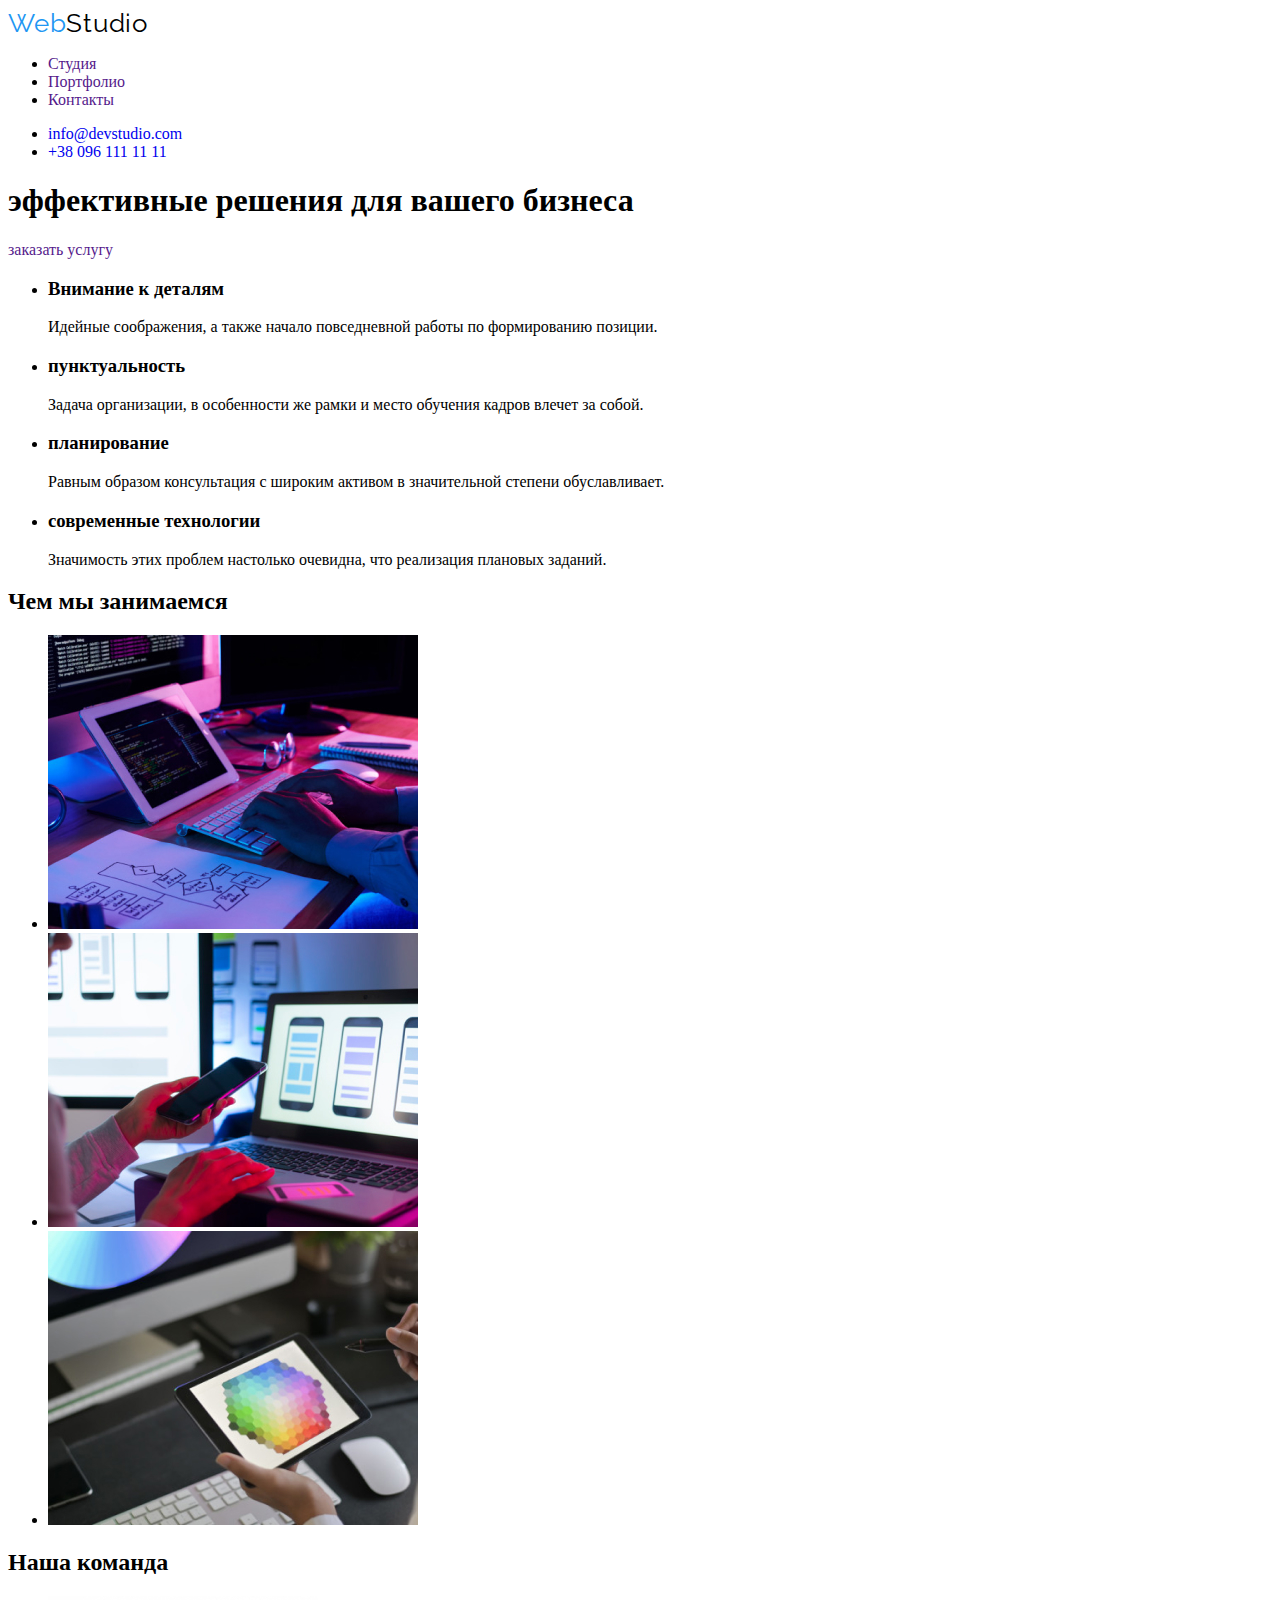
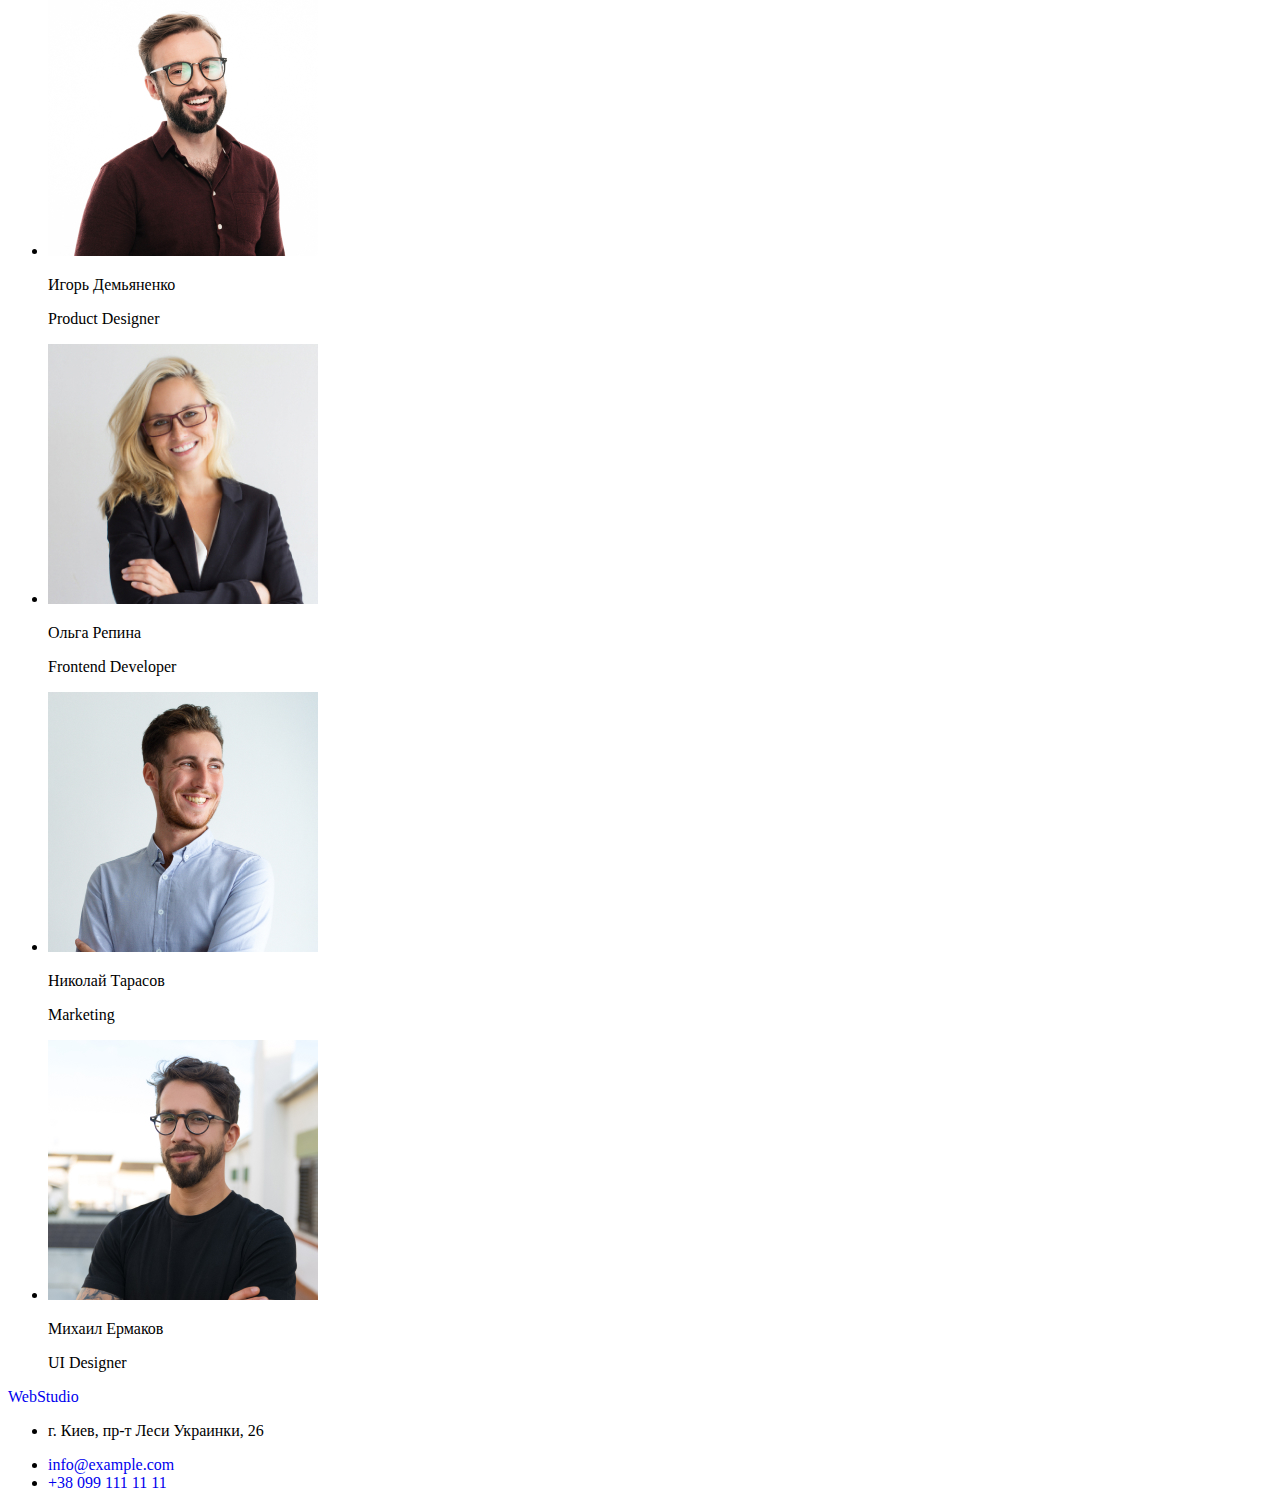
==== index.html @ dcfe7a62 "styles" ====
<!DOCTYPE html>
<html lang="ru">
<head>
    <meta charset="UTF-8">
    <meta name="viewport" content="width=device-width, initial-scale=1.0">
    <title>WebStudio</title>
    <!--подключение шрифтов-->
    <link href="https://fonts.googleapis.com/css2?family=Raleway:wght@400;500;700;900&display=swap"
     rel="stylesheet">
    <link rel="stylesheet" href="./css/styles.css" />
</head>
<body>
    <header>
        <nav>
            <a class="logo" href="/"><span class="logo-web">Web</span>Studio</a>
            <ul class="navigacion">
                <li>
                    <a href="">Студия</a>
                </li>
                <li>
                    <a href="">Портфолио</a>
                </li>
                <li>
                    <a href="">Контакты</a>
                </li>
            </ul>
            <ul class="contacts">
                <li>
                    <a href="mailto:info@devstudio.com">info@devstudio.com </a>
                </li>
                <li>
                    <a href="tel:+380961111111">+38 096 111 11 11</a>
                </li>
            </ul>
        </nav>
    </header>
    <main>
    <section>
        <h1>эффективные решения для вашего бизнеса</h1>
        <a href="">заказать услугу</a>
    </section>
    <ul class="quality">
        <!--<h2>Наши качества</h2>-->
        <li>
            <h3 class="quality-title">Внимание к деталям</h3>
            <p class="quality-text">Идейные соображения, а также начало повседневной работы по формированию позиции.</p>
        </li>
        <li>
            <h3 class="quality-title">пунктуальность</h3>
            <p class="quality-text">Задача организации, в особенности же рамки и место обучения кадров влечет за собой.</p>
        </li>
        <li>
            <h3 class="quality-title">планирование</h3>
            <p class="quality-text">Равным образом консультация с широким активом в значительной степени обуславливает.</p>
        </li>
        <li>
            <h3 class="quality-title">современные технологии</h3>
            <p class="quality-text">Значимость этих проблем настолько очевидна, что реализация плановых заданий.</p>
        </li>
    </ul>    
        <section class="work">
            <h2 class="work-title">Чем мы занимаемся</h2>
            <ul>
                <li>
                    <a href="">
                    <img src="./images/box1.jpg" alt="" width="370">
                    </a>
                </li>
                <li>
                    <a href="">
                    <img src="./images/box 2.jpg" alt="" width="370">
                    </a>
                </li>
                <li>
                    <a href="">
                    <img src="./images/box 3.jpg" alt="" width="370">
                    </a>
                </li>
            </ul>
        </section>
        <section>
            <h2 class="team-title">Наша команда</h2>
            <ul class="team">
                <li>
                    <img src="./images/igor.jpg" alt="Игорь Демьяненко" width="270">
                    <p class="team-name">Игорь Демьяненко</p>
                    <p class="team-prof">Product Designer</p>
                </li>
            
                <li>
                    <img src="./images/olga.jpg" alt="Ольга Репина" width="270">
                    <p class="team-name">Ольга Репина</p>
                    <p class="team-prof">Frontend Developer</p>
                </li>
        
                <li>
                    <img src="./images/kola.jpg" alt="Николай Тарасов" width="270">
                    <p class="team-name">Николай Тарасов</p>
                    <p class="team-prof">Marketing</p>
                </li>
            
                <li>
                    <img src="./images/misha.jpg" alt="Михаил Ермаков" width="270">
                    <p class="team-name">Михаил Ермаков</p>
                    <p class="team-prof">UI Designer</p>
                </li>
            </ul>

        </section>
    </main>
        <footer>
            <a href="/">WebStudio</a>
            <ul>
                <li><p class="address"> г. Киев, пр-т Леси Украинки, 26 </p></li>
                <li><a class="address-tel" href="mailto:info@example.com">info@example.com </a></li>
                <li><a class="address-tel" href="tel:+380991111111">+38 099 111 11 11</a></li>
            </ul>
        </footer>
</body>
</html>
---- css/styles.css ----
.logo{
    font-family: Raleway;
    color: #000;
font-style: normal;
font-weight: 700px;
font-size: 26px;
line-height: 1.19;
letter-spacing: 0.03em;
}
.logo-web{
    color: #2196F3;

}
a{
    text-decoration: none;
}
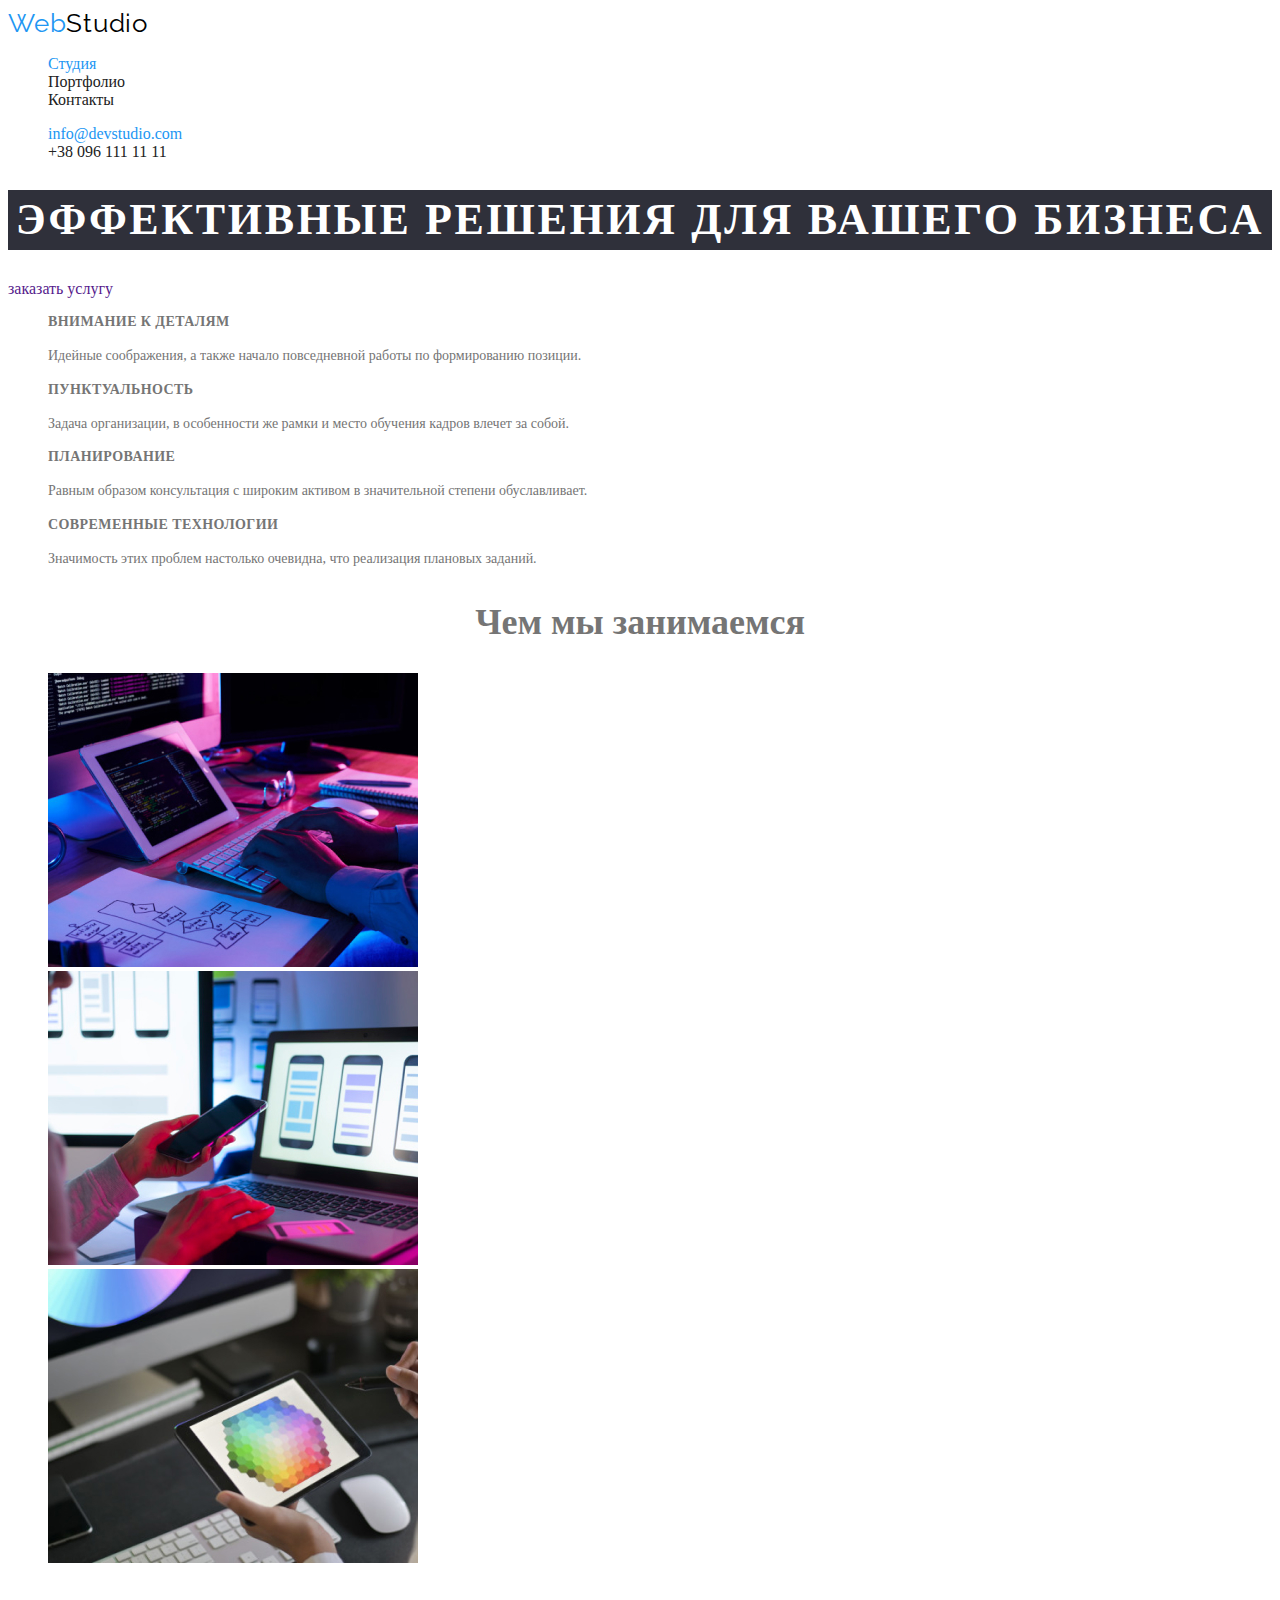
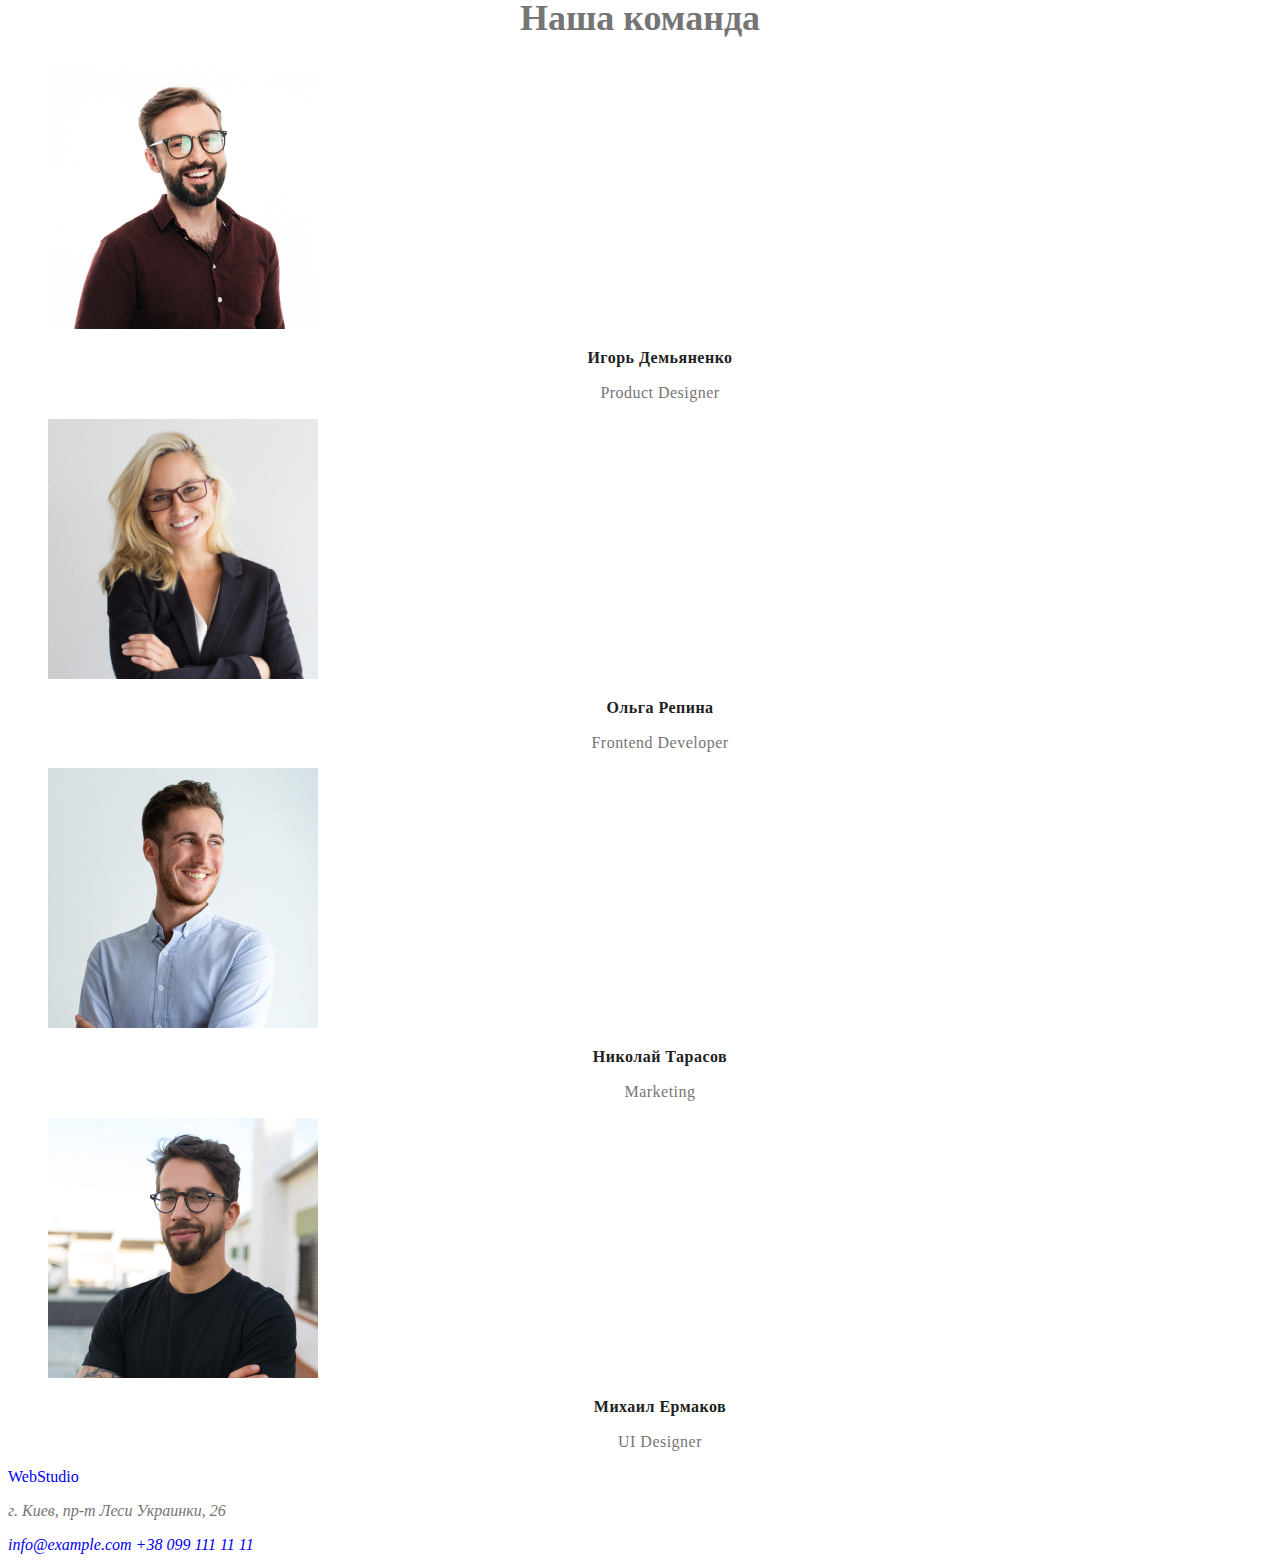
==== commit 306ec000: "color and styles" ====
--- a/index.html
+++ b/index.html
@@ -13,33 +13,24 @@
     <header>
         <nav>
             <a class="logo" href="/"><span class="logo-web">Web</span>Studio</a>
-            <ul class="navigacion">
-                <li>
-                    <a href="">Студия</a>
-                </li>
-                <li>
-                    <a href="">Портфолио</a>
-                </li>
-                <li>
-                    <a href="">Контакты</a>
-                </li>
-            </ul>
-            <ul class="contacts">
-                <li>
-                    <a href="mailto:info@devstudio.com">info@devstudio.com </a>
-                </li>
-                <li>
-                    <a href="tel:+380961111111">+38 096 111 11 11</a>
-                </li>
+            <ul class="navigacion list">
+                <li><a class="studio" href="">Студия</a></li>
+                <li><a class="link" href="">Портфолио</a></li>
+                <li><a class="link" href="">Контакты</a></li>
             </ul>
         </nav>
+            <ul class="contacts list">
+                <li><a class="mail" href="mailto:info@devstudio.com">info@devstudio.com </a></li>
+                <li><a class="telefon" href="tel:+380961111111">+38 096 111 11 11</a></li>
+            </ul>
     </header>
     <main>
-    <section>
-        <h1>эффективные решения для вашего бизнеса</h1>
+    <section class="hero">
+        <h1 class="hero-title">эффективные решения для вашего бизнеса</h1>
         <a href="">заказать услугу</a>
     </section>
-    <ul class="quality">
+    <section>
+    <ul class="quality list">
         <!--<h2>Наши качества</h2>-->
         <li>
             <h3 class="quality-title">Внимание к деталям</h3>
@@ -57,51 +48,40 @@
             <h3 class="quality-title">современные технологии</h3>
             <p class="quality-text">Значимость этих проблем настолько очевидна, что реализация плановых заданий.</p>
         </li>
-    </ul>    
-        <section class="work">
-            <h2 class="work-title">Чем мы занимаемся</h2>
-            <ul>
-                <li>
-                    <a href="">
-                    <img src="./images/box1.jpg" alt="" width="370">
-                    </a>
-                </li>
-                <li>
-                    <a href="">
-                    <img src="./images/box 2.jpg" alt="" width="370">
-                    </a>
-                </li>
-                <li>
-                    <a href="">
-                    <img src="./images/box 3.jpg" alt="" width="370">
-                    </a>
-                </li>
+    </ul>
+    </section>    
+        <section class="section">
+            <h2 class="section-title">Чем мы занимаемся</h2>
+            <ul class="list">
+                <li><img src="./images/box1.jpg" alt="" width="370"></li>
+                <li><img src="./images/box2.jpg" alt="" width="370"></li>
+                <li><img src="./images/box3.jpg" alt="" width="370"></li>
             </ul>
         </section>
-        <section>
-            <h2 class="team-title">Наша команда</h2>
-            <ul class="team">
+        <section class="section">
+            <h2 class="section-title">Наша команда</h2>
+            <ul class="team list">
                 <li>
                     <img src="./images/igor.jpg" alt="Игорь Демьяненко" width="270">
-                    <p class="team-name">Игорь Демьяненко</p>
+                    <h3 class="team-name">Игорь Демьяненко</h3>
                     <p class="team-prof">Product Designer</p>
                 </li>
             
                 <li>
                     <img src="./images/olga.jpg" alt="Ольга Репина" width="270">
-                    <p class="team-name">Ольга Репина</p>
+                    <h3 class="team-name">Ольга Репина</h3>
                     <p class="team-prof">Frontend Developer</p>
                 </li>
         
                 <li>
                     <img src="./images/kola.jpg" alt="Николай Тарасов" width="270">
-                    <p class="team-name">Николай Тарасов</p>
+                    <h3 class="team-name">Николай Тарасов</h3>
                     <p class="team-prof">Marketing</p>
                 </li>
             
                 <li>
                     <img src="./images/misha.jpg" alt="Михаил Ермаков" width="270">
-                    <p class="team-name">Михаил Ермаков</p>
+                    <h3 class="team-name">Михаил Ермаков</h3>
                     <p class="team-prof">UI Designer</p>
                 </li>
             </ul>
@@ -110,11 +90,11 @@
     </main>
         <footer>
             <a href="/">WebStudio</a>
-            <ul>
-                <li><p class="address"> г. Киев, пр-т Леси Украинки, 26 </p></li>
-                <li><a class="address-tel" href="mailto:info@example.com">info@example.com </a></li>
-                <li><a class="address-tel" href="tel:+380991111111">+38 099 111 11 11</a></li>
-            </ul>
+            <address>
+                <p class="address"> г. Киев, пр-т Леси Украинки, 26 </p>
+                <a class="address-tel" href="mailto:info@example.com">info@example.com </a>
+                <a class="address-tel" href="tel:+380991111111">+38 099 111 11 11</a>
+            </address>
         </footer>
 </body>
 </html>--- a/css/styles.css
+++ b/css/styles.css
@@ -1,3 +1,8 @@
+body{
+    background-color:#FFFFFF;
+    color: #757575;
+     
+}
 .logo{
     font-family: Raleway;
     color: #000;
@@ -14,3 +19,95 @@
 a{
     text-decoration: none;
 }
+.list{
+    list-style: none;
+}
+
+.navigacion .studio{
+    color: #2196F3;
+}
+.navigacion .link{
+    color: #212121;
+
+}
+.navigacion .studio:hover,
+.navigacion .studio:focus{
+    color: rgb(0,0,238);
+}
+.navigacion .link:hover,
+.navigacion .link:focus{
+    color: rgb(0,0,238);
+}
+.contacts .mail{
+    color: #2196F3;
+}
+.contacts .telefon{
+    color: #212121;
+}
+.hero .hero-title{
+    font-family: Roboto;
+    font-style: normal;
+    font-weight: 900px;
+    font-size: 44px;
+    line-height: 1.36;    
+    text-align: center;
+    letter-spacing: 0.06em;
+    text-transform: uppercase;
+    color: #FFFFFF;
+    background-color:#2F303A ;
+} 
+
+
+.section-title{
+    font-family: Roboto;
+font-style: normal;
+font-weight: 700px;
+font-size: 36px;
+line-height: 1.17;
+text-align: center;
+}
+/* наши качества*/
+.quality .quality-title{
+    font-family: Roboto;
+font-style: normal;
+font-weight: 700px;
+font-size: 14px;
+line-height: 1.14;
+letter-spacing: 0.03em;
+text-transform: uppercase;
+}
+.quality .quality-text{
+    font-family: Roboto;
+font-style: normal;
+font-weight: 400px;
+font-size: 14px;
+line-height: 1.71;
+}
+.team .team-name{
+    font-family: Roboto;
+    color: #212121;
+font-style: normal;
+font-weight: 500px;
+font-size: 16px;
+line-height: 1.18;
+text-align: center;
+letter-spacing: 0.03em;
+}
+.team .team-prof{
+    font-family: Roboto;
+    color: #757575;
+font-style: normal;
+font-weight: 400px;
+font-size: 16px;
+line-height: 1.18;
+text-align: center;
+letter-spacing: 0.03em;
+}
+/*основной цвет #212121 */
+/*вторичный цвет #757575 */
+/*белый цвет #FFFFFF */
+/*цвет акцента #2196F3 */
+/*цвет адрес и телефон rgba(255,255,255,0.6) */
+/*цвет фона серый дополнительный #F5F4FA */
+/*цвет фона #FFFFFF */
+/* цвет фона вторичный #2F303A*/
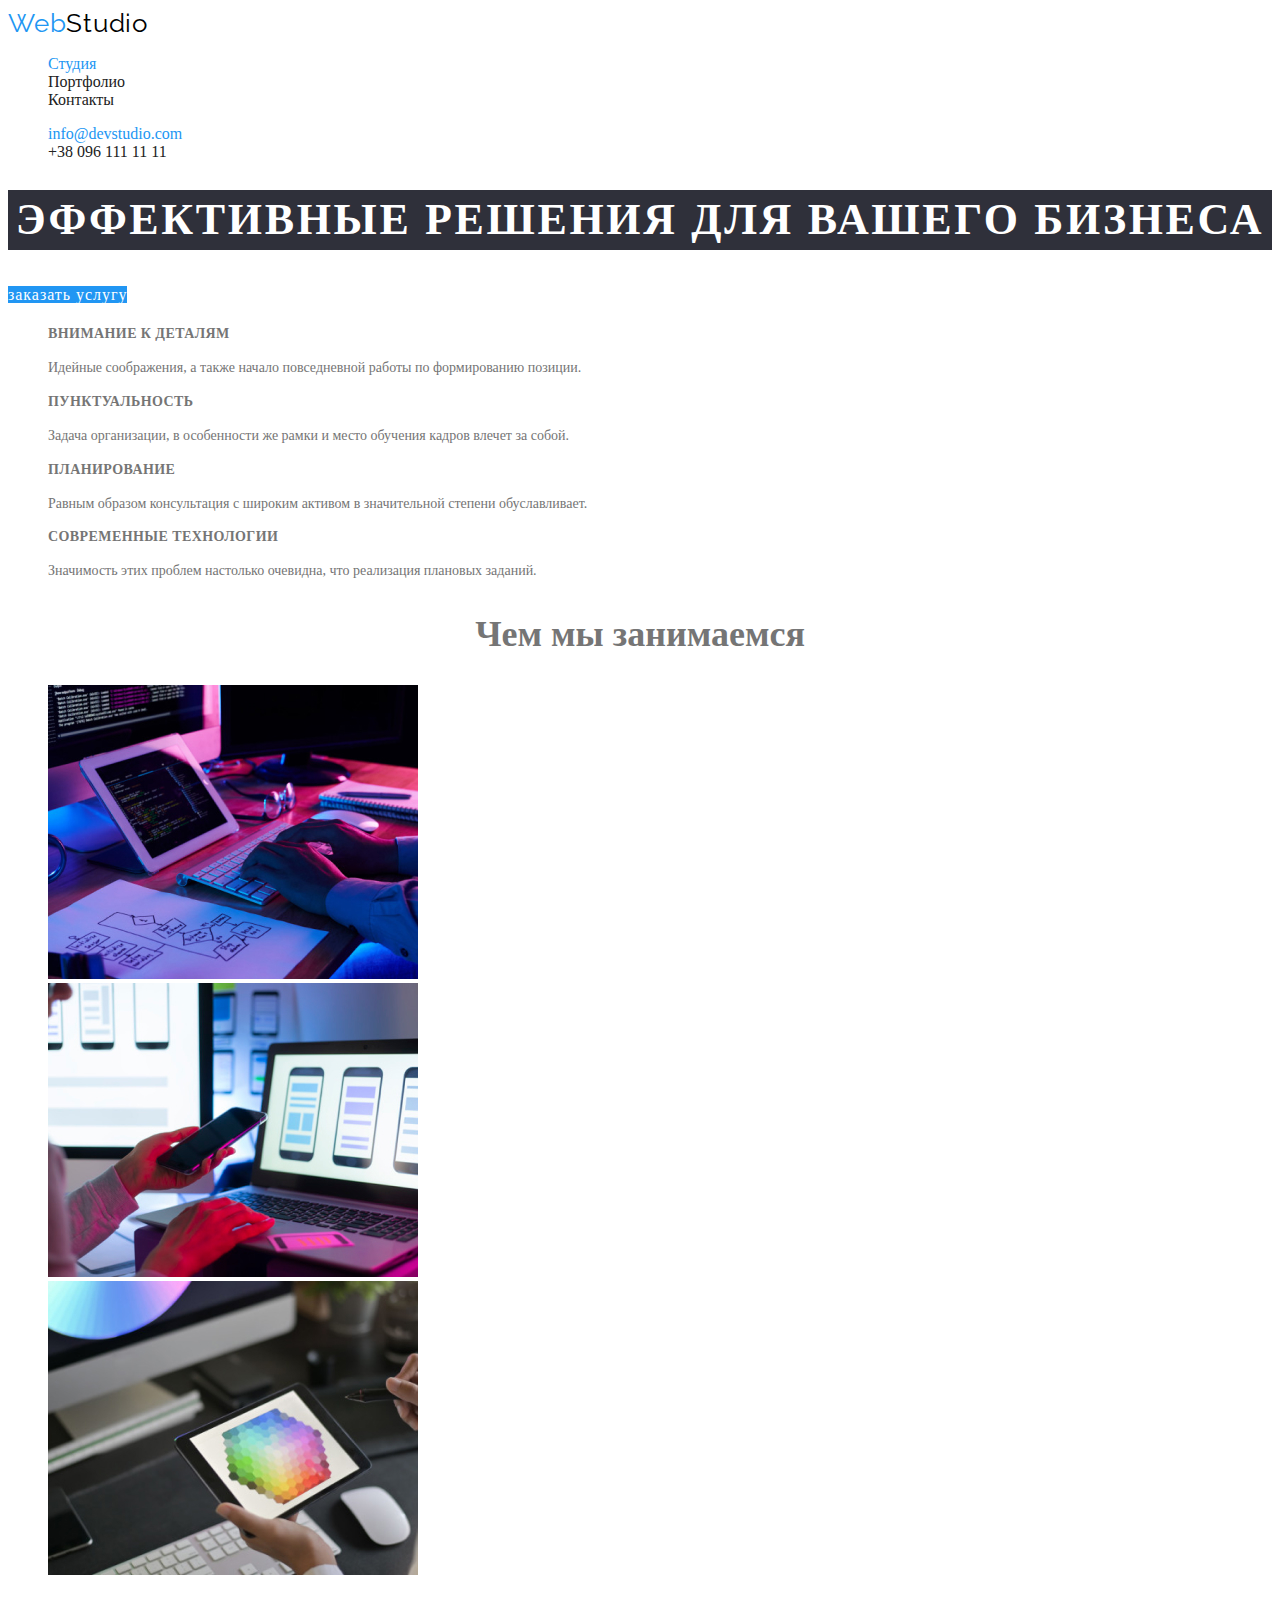
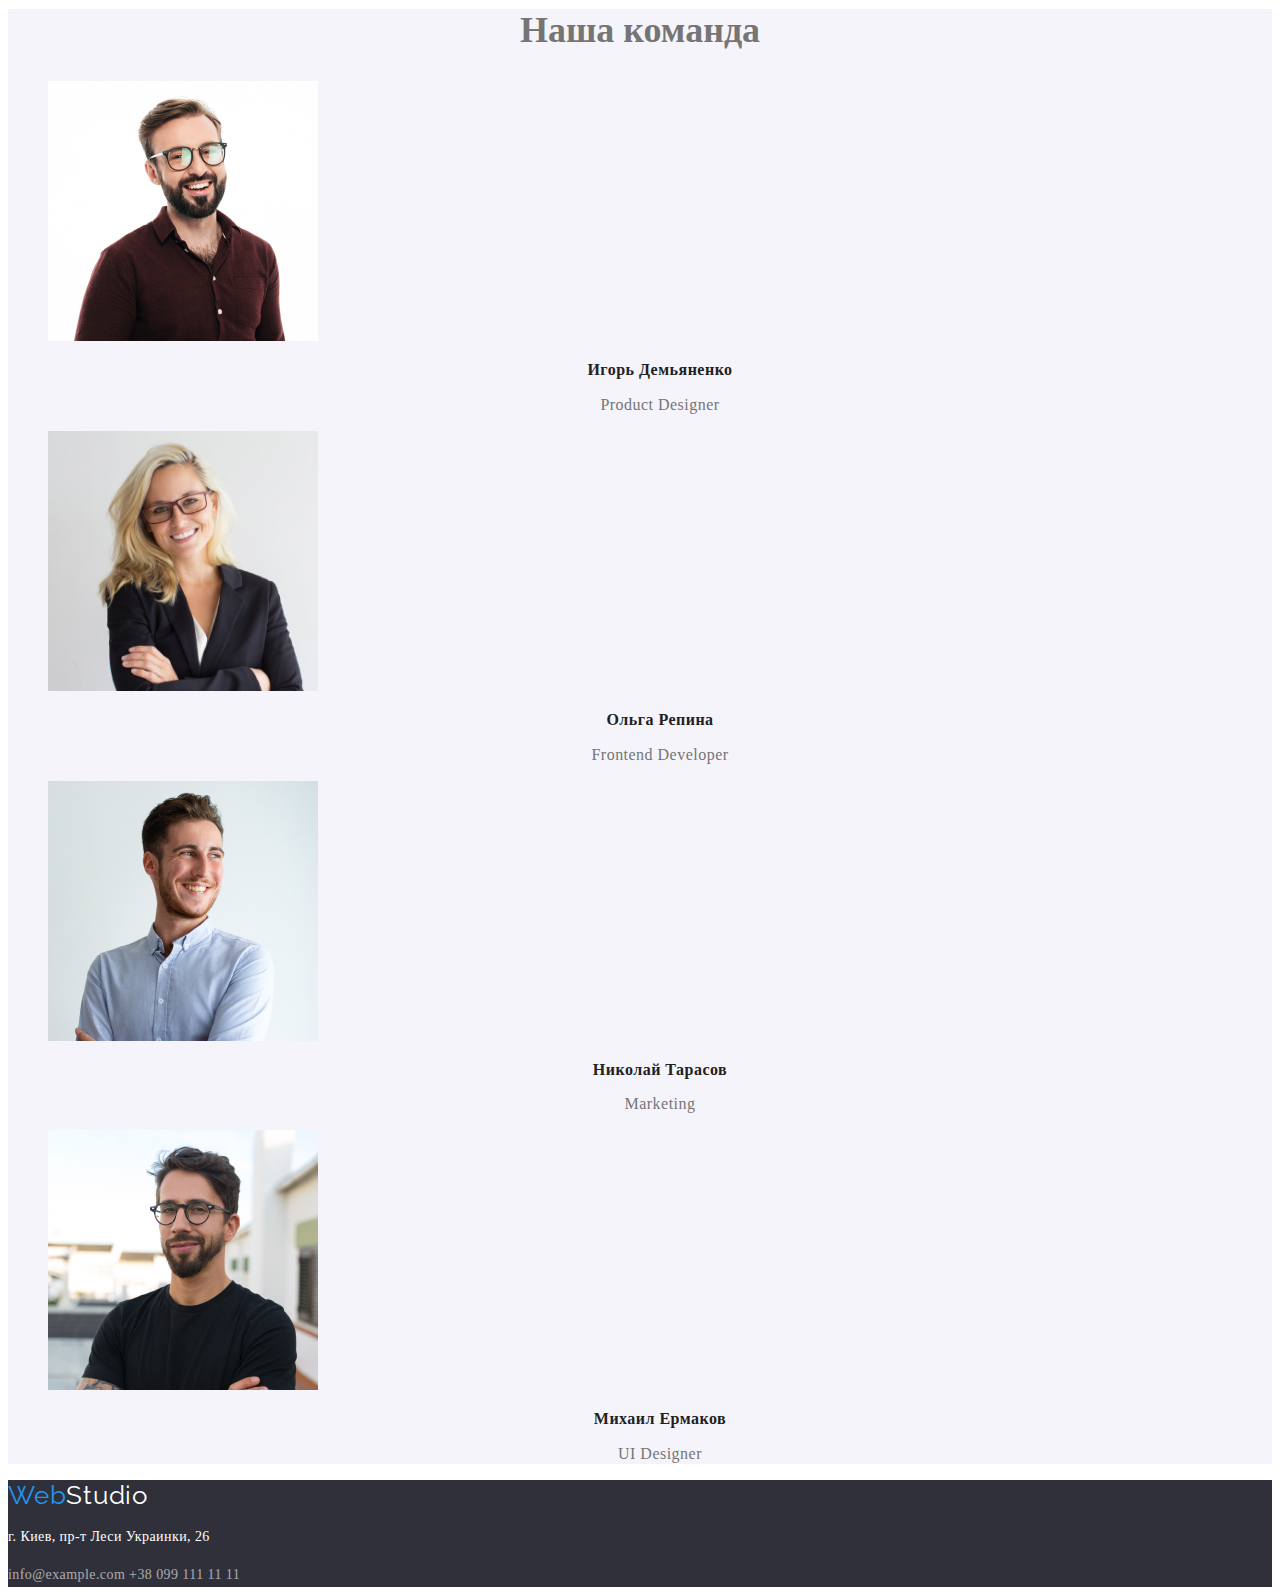
==== commit 264a6828: "подключение css стилей" ====
--- a/index.html
+++ b/index.html
@@ -10,16 +10,16 @@
     <link rel="stylesheet" href="./css/styles.css" />
 </head>
 <body>
-    <header>
+    <header class="header">
         <nav>
             <a class="logo" href="/"><span class="logo-web">Web</span>Studio</a>
-            <ul class="navigacion list">
+            <ul class="navigacion">
                 <li><a class="studio" href="">Студия</a></li>
                 <li><a class="link" href="">Портфолио</a></li>
                 <li><a class="link" href="">Контакты</a></li>
             </ul>
         </nav>
-            <ul class="contacts list">
+            <ul class="contacts">
                 <li><a class="mail" href="mailto:info@devstudio.com">info@devstudio.com </a></li>
                 <li><a class="telefon" href="tel:+380961111111">+38 096 111 11 11</a></li>
             </ul>
@@ -27,10 +27,10 @@
     <main>
     <section class="hero">
         <h1 class="hero-title">эффективные решения для вашего бизнеса</h1>
-        <a href="">заказать услугу</a>
+        <a class="hero-button" href="">заказать услугу</a>
     </section>
     <section>
-    <ul class="quality list">
+    <ul class="quality">
         <!--<h2>Наши качества</h2>-->
         <li>
             <h3 class="quality-title">Внимание к деталям</h3>
@@ -52,15 +52,15 @@
     </section>    
         <section class="section">
             <h2 class="section-title">Чем мы занимаемся</h2>
-            <ul class="list">
+            <ul>
                 <li><img src="./images/box1.jpg" alt="" width="370"></li>
                 <li><img src="./images/box2.jpg" alt="" width="370"></li>
                 <li><img src="./images/box3.jpg" alt="" width="370"></li>
             </ul>
         </section>
-        <section class="section">
+        <section class="section-team">
             <h2 class="section-title">Наша команда</h2>
-            <ul class="team list">
+            <ul class="team">
                 <li>
                     <img src="./images/igor.jpg" alt="Игорь Демьяненко" width="270">
                     <h3 class="team-name">Игорь Демьяненко</h3>
@@ -88,8 +88,8 @@
 
         </section>
     </main>
-        <footer>
-            <a href="/">WebStudio</a>
+        <footer class="footer">
+            <a class="logo-white" href="/"><span class="logo-web">Web</span>Studio</a>
             <address>
                 <p class="address"> г. Киев, пр-т Леси Украинки, 26 </p>
                 <a class="address-tel" href="mailto:info@example.com">info@example.com </a>
--- a/css/styles.css
+++ b/css/styles.css
@@ -12,6 +12,15 @@
 line-height: 1.19;
 letter-spacing: 0.03em;
 }
+.logo-white{
+    font-family: Raleway;
+    color: #FFFFFF;
+font-style: normal;
+font-weight: 700px;
+font-size: 26px;
+line-height: 1.19;
+letter-spacing: 0.03em;
+}
 .logo-web{
     color: #2196F3;
 
@@ -19,7 +28,7 @@
 a{
     text-decoration: none;
 }
-.list{
+ul{
     list-style: none;
 }
 
@@ -30,17 +39,17 @@
     color: #212121;
 
 }
-.navigacion .studio:hover,
-.navigacion .studio:focus{
-    color: rgb(0,0,238);
+.header a:hover,
+.header a:focus{
+    color: #CD5700;
 }
-.navigacion .link:hover,
+/*.navigacion .link:hover,
 .navigacion .link:focus{
     color: rgb(0,0,238);
-}
+}*/
 .contacts .mail{
     color: #2196F3;
-}
+} 
 .contacts .telefon{
     color: #212121;
 }
@@ -56,8 +65,21 @@
     color: #FFFFFF;
     background-color:#2F303A ;
 } 
-
-
+.hero-button{
+    font-family: Roboto;
+font-style: normal;
+font-weight: 700px;
+font-size: 16px;
+line-height: 1.88;
+align-items: center;
+text-align: center;
+letter-spacing: 0.06em;
+color: #FFFFFF;
+background-color: #2196F3;
+}
+.section-team{
+    background-color:#F5F4FA ;
+}
 .section-title{
     font-family: Roboto;
 font-style: normal;
@@ -103,6 +125,27 @@
 text-align: center;
 letter-spacing: 0.03em;
 }
+.footer{
+background-color:#2F303A ;
+}
+.footer .address{
+    font-family: Roboto;
+font-style: normal;
+font-weight: 400px;
+font-size: 14px;
+line-height: 1.71;
+letter-spacing: 0.03em;
+color: #FFFFFF;
+}
+.footer .address-tel{
+    font-family: Roboto;
+font-style: normal;
+font-weight: 400px;
+font-size: 14px;
+line-height: 1.71;
+letter-spacing: 0.03em;
+color: rgba(255, 255, 255, 0.6);
+}
 /*основной цвет #212121 */
 /*вторичный цвет #757575 */
 /*белый цвет #FFFFFF */
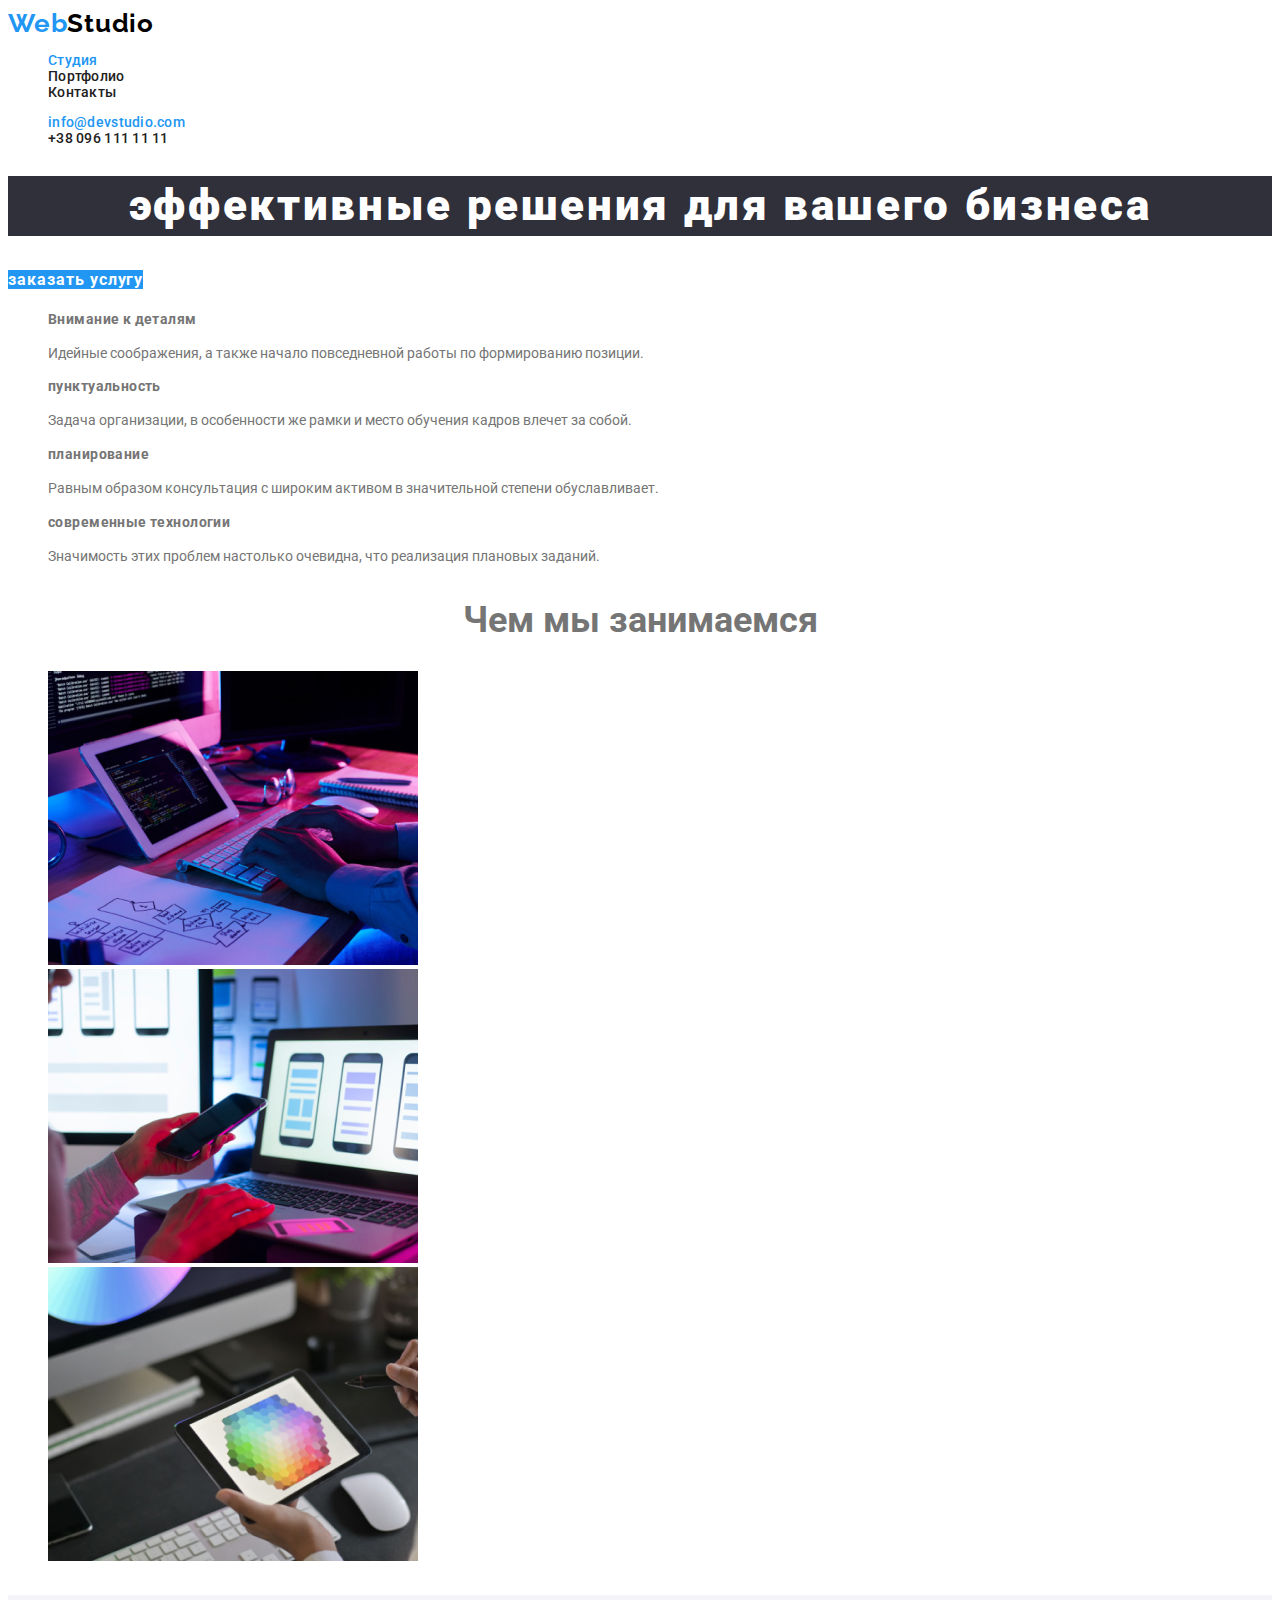
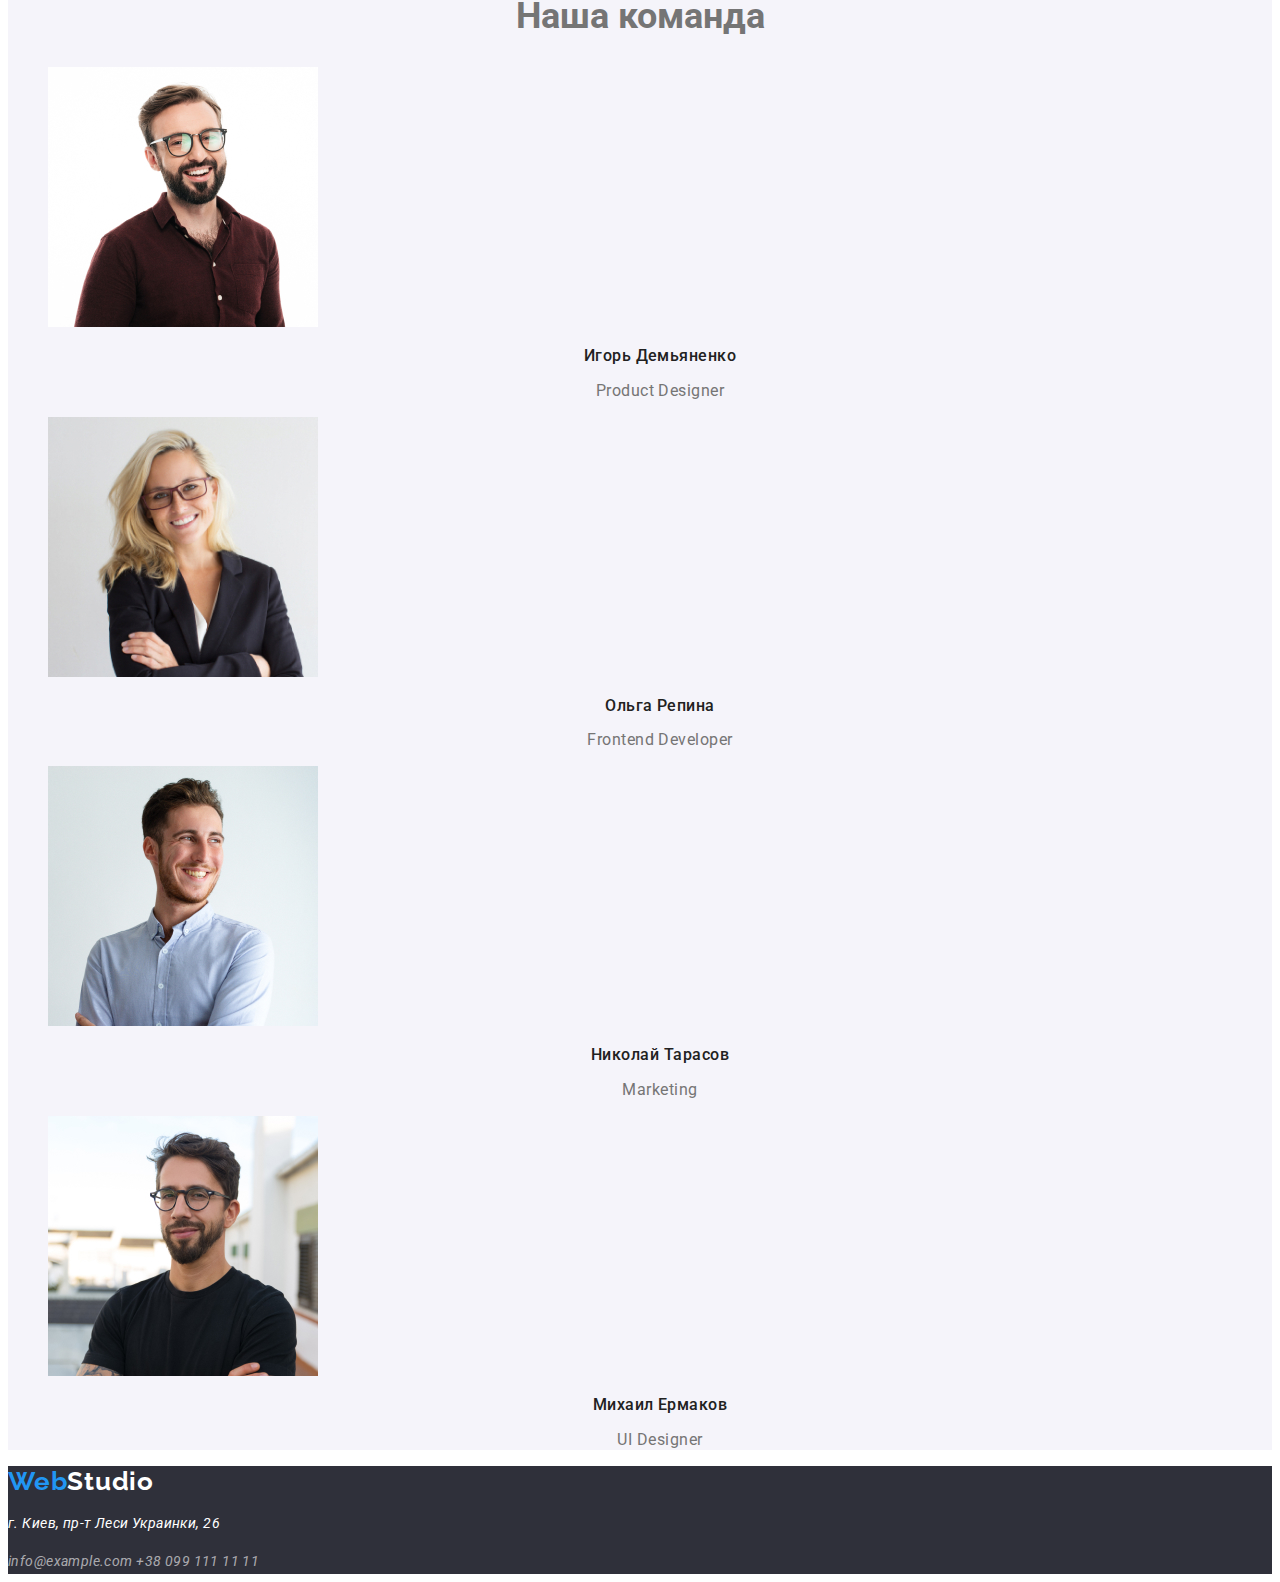
==== commit 3aba5d64: "portfolio" ====
--- a/index.html
+++ b/index.html
@@ -5,8 +5,8 @@
     <meta name="viewport" content="width=device-width, initial-scale=1.0">
     <title>WebStudio</title>
     <!--подключение шрифтов-->
-    <link href="https://fonts.googleapis.com/css2?family=Raleway:wght@400;500;700;900&display=swap"
-     rel="stylesheet">
+     <link rel="preconnect" href="https://fonts.gstatic.com">
+<link href="https://fonts.googleapis.com/css2?family=Raleway:wght@700&family=Roboto:wght@400;500;700;900&display=swap" rel="stylesheet">
     <link rel="stylesheet" href="./css/styles.css" />
 </head>
 <body>
@@ -15,7 +15,7 @@
             <a class="logo" href="/"><span class="logo-web">Web</span>Studio</a>
             <ul class="navigacion">
                 <li><a class="studio" href="">Студия</a></li>
-                <li><a class="link" href="">Портфолио</a></li>
+                <li><a class="link" href="./portfolio.html">Портфолио</a></li>
                 <li><a class="link" href="">Контакты</a></li>
             </ul>
         </nav>
--- a/css/styles.css
+++ b/css/styles.css
@@ -1,29 +1,21 @@
+:root {
+--secondary-color: #212121;
+--main-color: #757575;
+--additional-color: #FFFFFF;
+--accent-color: #2196F3;
+--logo-color: #000000;
+--contacts-color: rgba(255,255,255,0.6);
+--bgc-main: #FFFFFF;
+--bgc-secondary: #2F303A;
+--bgc-additional: #F5F4FA;
+
+
+}
 body{
-    background-color:#FFFFFF;
-    color: #757575;
-     
-}
-.logo{
-    font-family: Raleway;
-    color: #000;
-font-style: normal;
-font-weight: 700px;
-font-size: 26px;
-line-height: 1.19;
-letter-spacing: 0.03em;
-}
-.logo-white{
-    font-family: Raleway;
-    color: #FFFFFF;
-font-style: normal;
-font-weight: 700px;
-font-size: 26px;
-line-height: 1.19;
-letter-spacing: 0.03em;
-}
-.logo-web{
-    color: #2196F3;
-
+    background-color: var(--bgc-main);
+    color: var(--main-color);
+    font-family: Roboto, sans-serif; 
+    font-style: normal;   
 }
 a{
     text-decoration: none;
@@ -31,126 +23,142 @@
 ul{
     list-style: none;
 }
-
+.logo{
+    font-family: Raleway;
+    color: var(--logo-color);
+font-weight: 700;
+font-size: 26px;
+line-height: 1.19;
+letter-spacing: 0.03em;
+}
+.logo-white{
+    font-family: Raleway;
+    color: var(--additional-color);
+font-weight: 700;
+font-size: 26px;
+line-height: 1.19;
+letter-spacing: 0.03em;
+}
+.logo-web{
+    color: var(--accent-color);
+}
+.header {
+    font-weight: 500;
+    font-size: 14px;
+    line-height: 1.14;
+    letter-spacing: 0.02em; 
+}
 .navigacion .studio{
-    color: #2196F3;
+    color: var(--accent-color);
 }
 .navigacion .link{
-    color: #212121;
-
+    color: var(--secondary-color);
 }
 .header a:hover,
 .header a:focus{
     color: #CD5700;
 }
-/*.navigacion .link:hover,
-.navigacion .link:focus{
-    color: rgb(0,0,238);
-}*/
+
 .contacts .mail{
-    color: #2196F3;
+    color: var(--accent-color);
 } 
 .contacts .telefon{
-    color: #212121;
+    color: var(--secondary-color);
 }
 .hero .hero-title{
-    font-family: Roboto;
-    font-style: normal;
-    font-weight: 900px;
+    font-weight: 900;
     font-size: 44px;
     line-height: 1.36;    
     text-align: center;
     letter-spacing: 0.06em;
-    text-transform: uppercase;
-    color: #FFFFFF;
-    background-color:#2F303A ;
+    color: var(--additional-color);
+    background-color: var(--bgc-secondary) ;
 } 
 .hero-button{
-    font-family: Roboto;
-font-style: normal;
-font-weight: 700px;
+font-weight: 700;
 font-size: 16px;
 line-height: 1.88;
-align-items: center;
 text-align: center;
 letter-spacing: 0.06em;
-color: #FFFFFF;
-background-color: #2196F3;
+color: var(--additional-color);
+background-color: var(--accent-color);
 }
 .section-team{
-    background-color:#F5F4FA ;
+    background-color: var(--bgc-additional) ;
 }
 .section-title{
-    font-family: Roboto;
-font-style: normal;
-font-weight: 700px;
+font-weight: 700;
 font-size: 36px;
 line-height: 1.17;
 text-align: center;
 }
 /* наши качества*/
 .quality .quality-title{
-    font-family: Roboto;
-font-style: normal;
-font-weight: 700px;
+font-weight: 700;
 font-size: 14px;
 line-height: 1.14;
 letter-spacing: 0.03em;
-text-transform: uppercase;
 }
 .quality .quality-text{
-    font-family: Roboto;
-font-style: normal;
-font-weight: 400px;
+font-weight: 400;
 font-size: 14px;
 line-height: 1.71;
 }
 .team .team-name{
-    font-family: Roboto;
-    color: #212121;
-font-style: normal;
-font-weight: 500px;
+    color: var(--secondary-color);
+font-weight: 500;
 font-size: 16px;
 line-height: 1.18;
 text-align: center;
 letter-spacing: 0.03em;
 }
 .team .team-prof{
-    font-family: Roboto;
-    color: #757575;
-font-style: normal;
-font-weight: 400px;
+font-weight: 400;
 font-size: 16px;
 line-height: 1.18;
 text-align: center;
 letter-spacing: 0.03em;
 }
 .footer{
-background-color:#2F303A ;
-}
-.footer .address{
-    font-family: Roboto;
-font-style: normal;
-font-weight: 400px;
+background-color: var(--bgc-secondary) ;
+font-weight: 400;
 font-size: 14px;
 line-height: 1.71;
 letter-spacing: 0.03em;
-color: #FFFFFF;
+}
+.footer .address{
+color: var(--additional-color);
 }
 .footer .address-tel{
-    font-family: Roboto;
-font-style: normal;
-font-weight: 400px;
-font-size: 14px;
-line-height: 1.71;
+color: var(--contacts-color);
+}
+/*стили Портфолио*/
+.portfolio h2{
+font-weight: 700;
+font-size: 18px;
+line-height: 2;
+letter-spacing: 0.06em;
+color: var(--secondary-color);
+}
+.portfolio p{
+font-weight: 400;
+font-size: 16px;
+line-height: 1.88;
 letter-spacing: 0.03em;
-color: rgba(255, 255, 255, 0.6);
+color: var(--main-color);
+
 }
-/*основной цвет #212121 */
-/*вторичный цвет #757575 */
-/*белый цвет #FFFFFF */
-/*цвет акцента #2196F3 */
-/*цвет адрес и телефон rgba(255,255,255,0.6) */
-/*цвет фона серый дополнительный #F5F4FA */
-/*цвет фона #FFFFFF */
-/* цвет фона вторичный #2F303A*/
+.filter-button{
+    font-family: inherit;
+font-weight: 500;
+font-size: 16px;
+line-height: 1.62;
+text-align: center;
+letter-spacing: 0.03em;
+color: var(--secondary-color);
+}
+.filter .filter-button:hover,
+.filter .filter-button:focus{
+    color: #CD5700;
+}
+
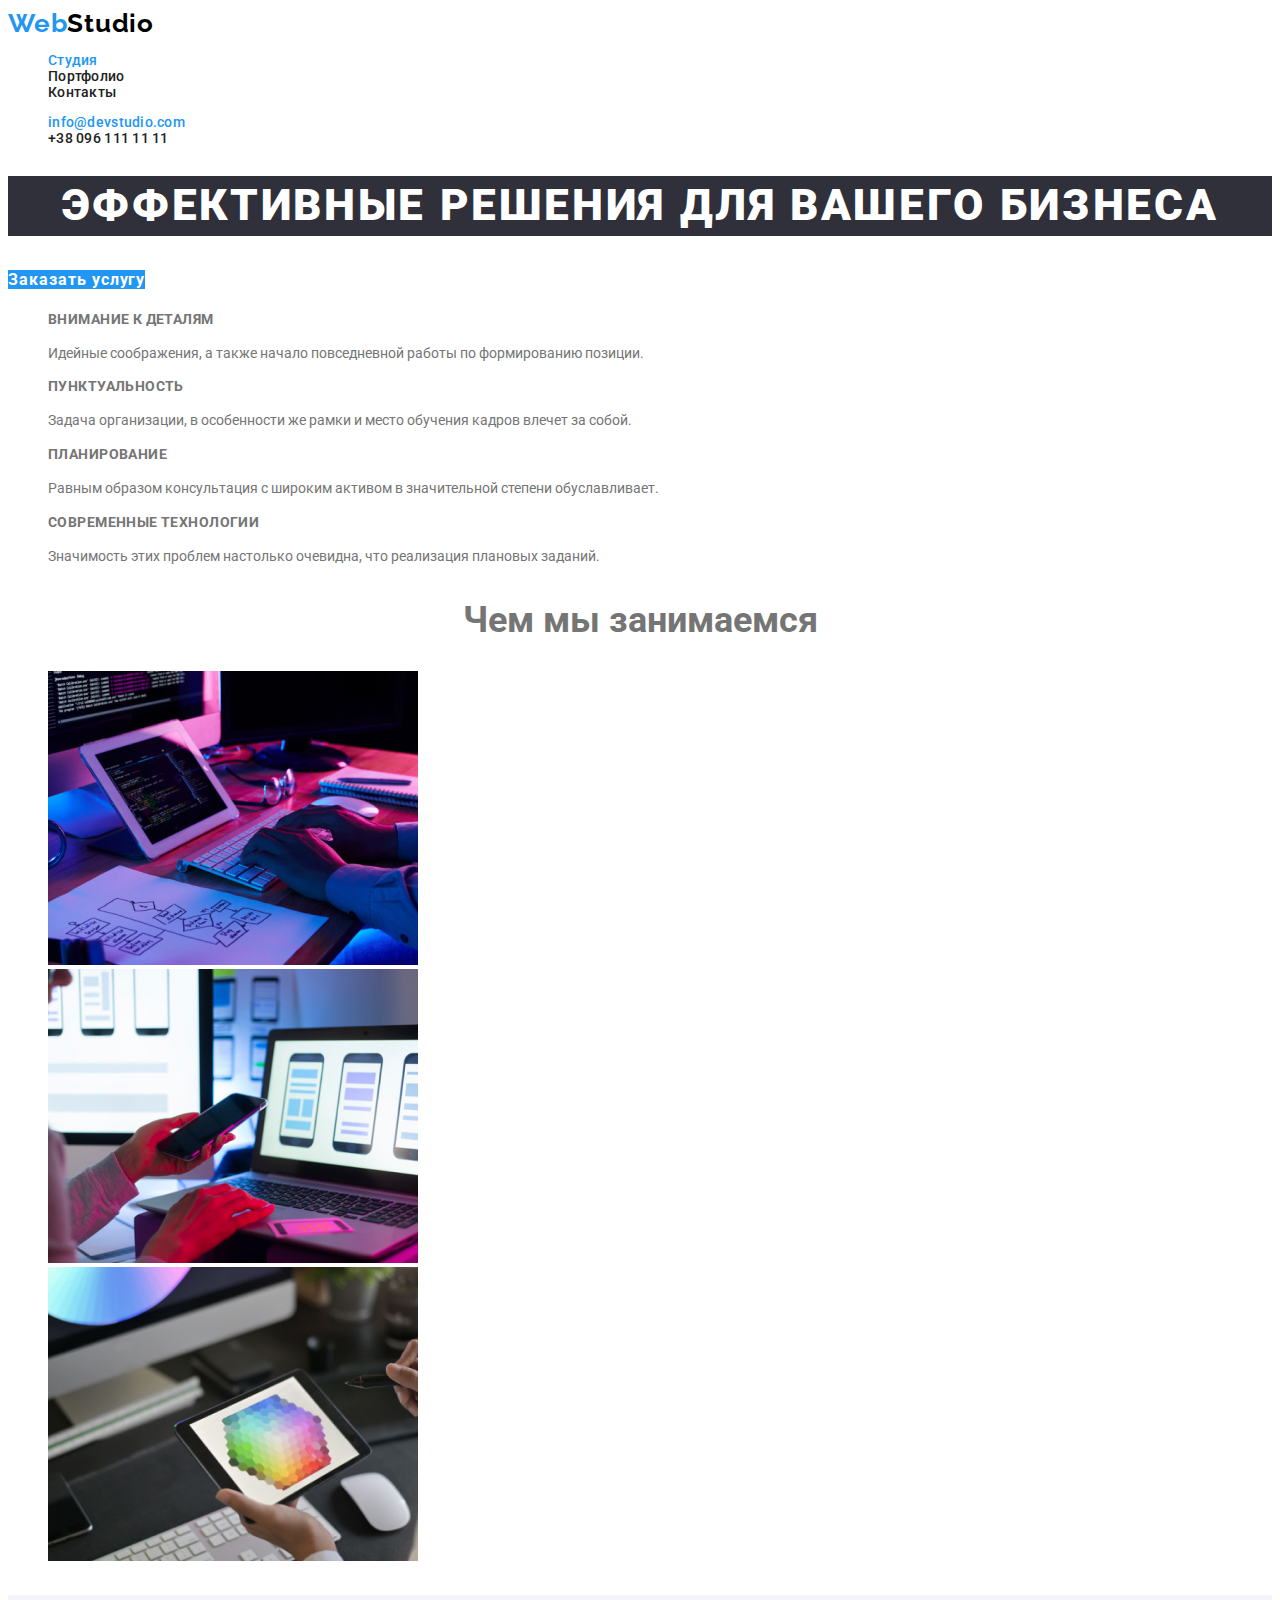
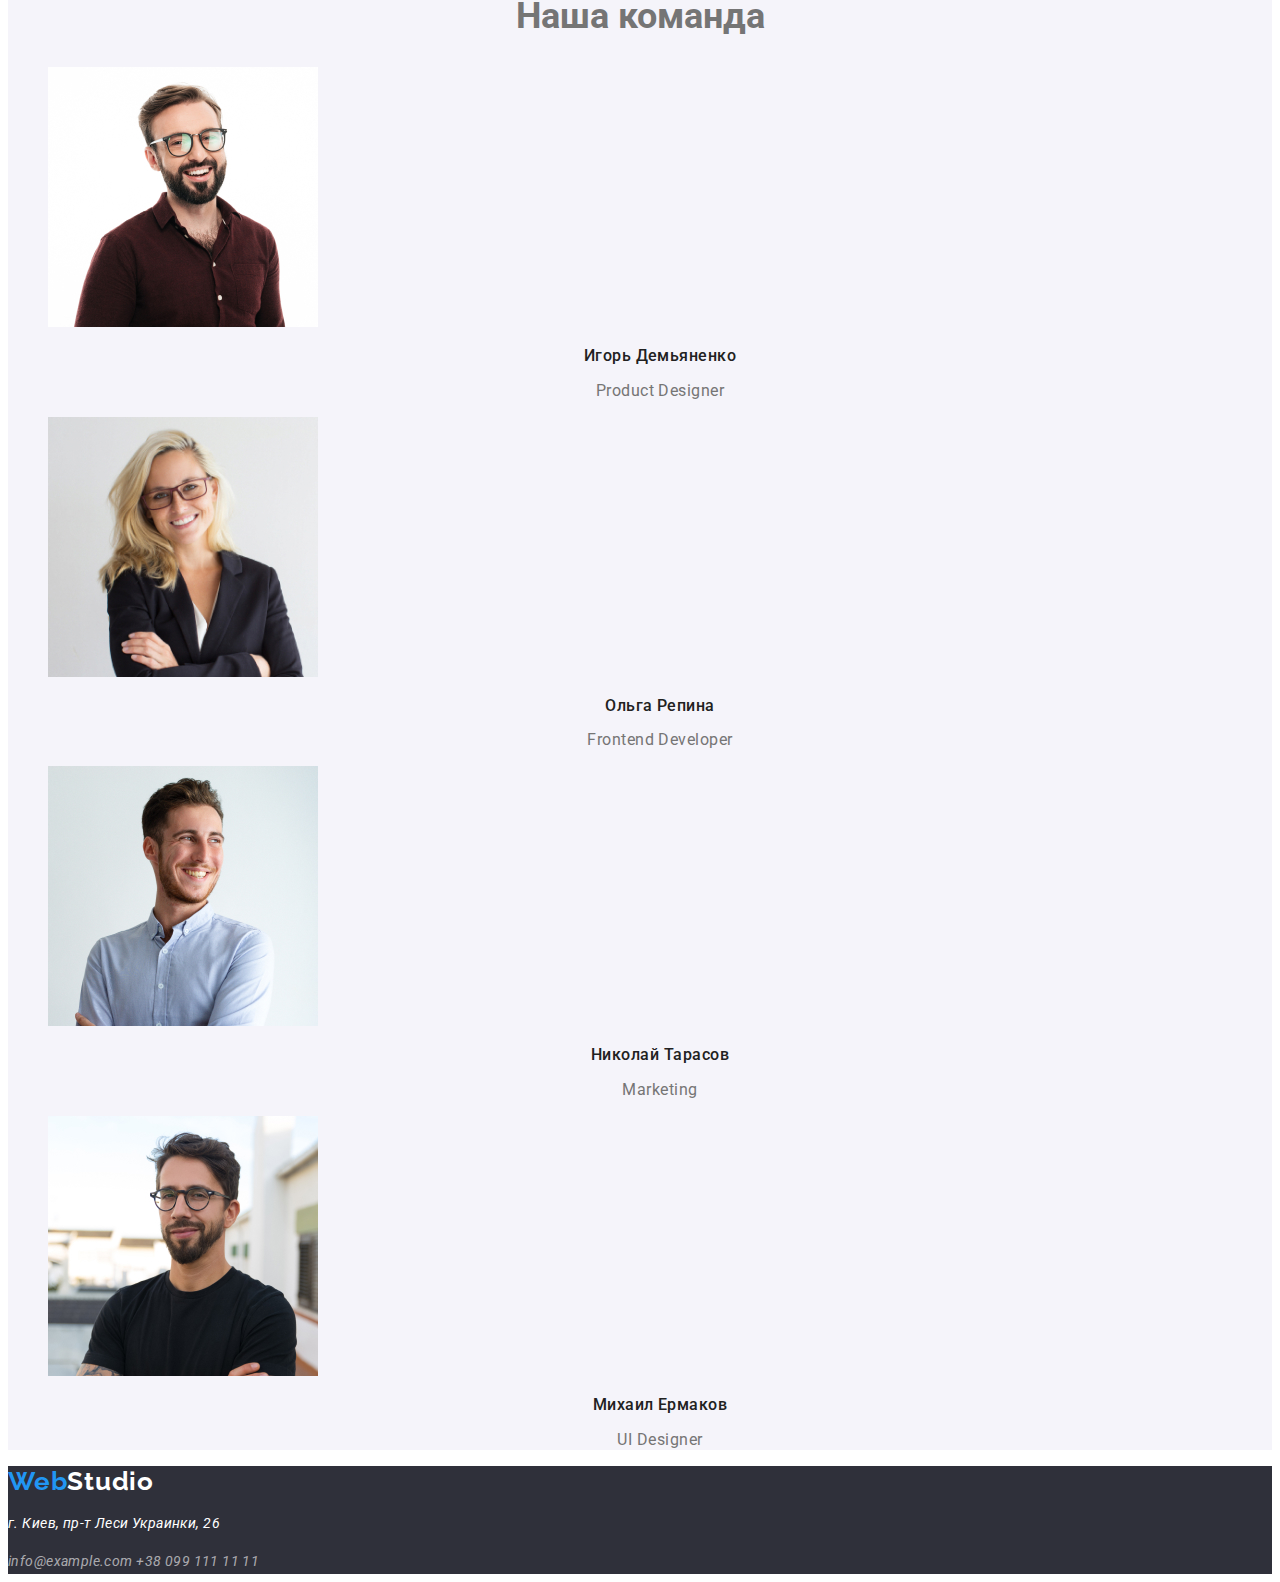
==== commit 420fdac8: "изменение шрифта и заглавной буквы" ====
--- a/index.html
+++ b/index.html
@@ -27,7 +27,7 @@
     <main>
     <section class="hero">
         <h1 class="hero-title">эффективные решения для вашего бизнеса</h1>
-        <a class="hero-button" href="">заказать услугу</a>
+        <a class="hero-button" href="">Заказать услугу</a>
     </section>
     <section>
     <ul class="quality">
--- a/css/styles.css
+++ b/css/styles.css
@@ -73,6 +73,7 @@
     letter-spacing: 0.06em;
     color: var(--additional-color);
     background-color: var(--bgc-secondary) ;
+    text-transform: uppercase;
 } 
 .hero-button{
 font-weight: 700;
@@ -98,6 +99,7 @@
 font-size: 14px;
 line-height: 1.14;
 letter-spacing: 0.03em;
+text-transform: uppercase;
 }
 .quality .quality-text{
 font-weight: 400;
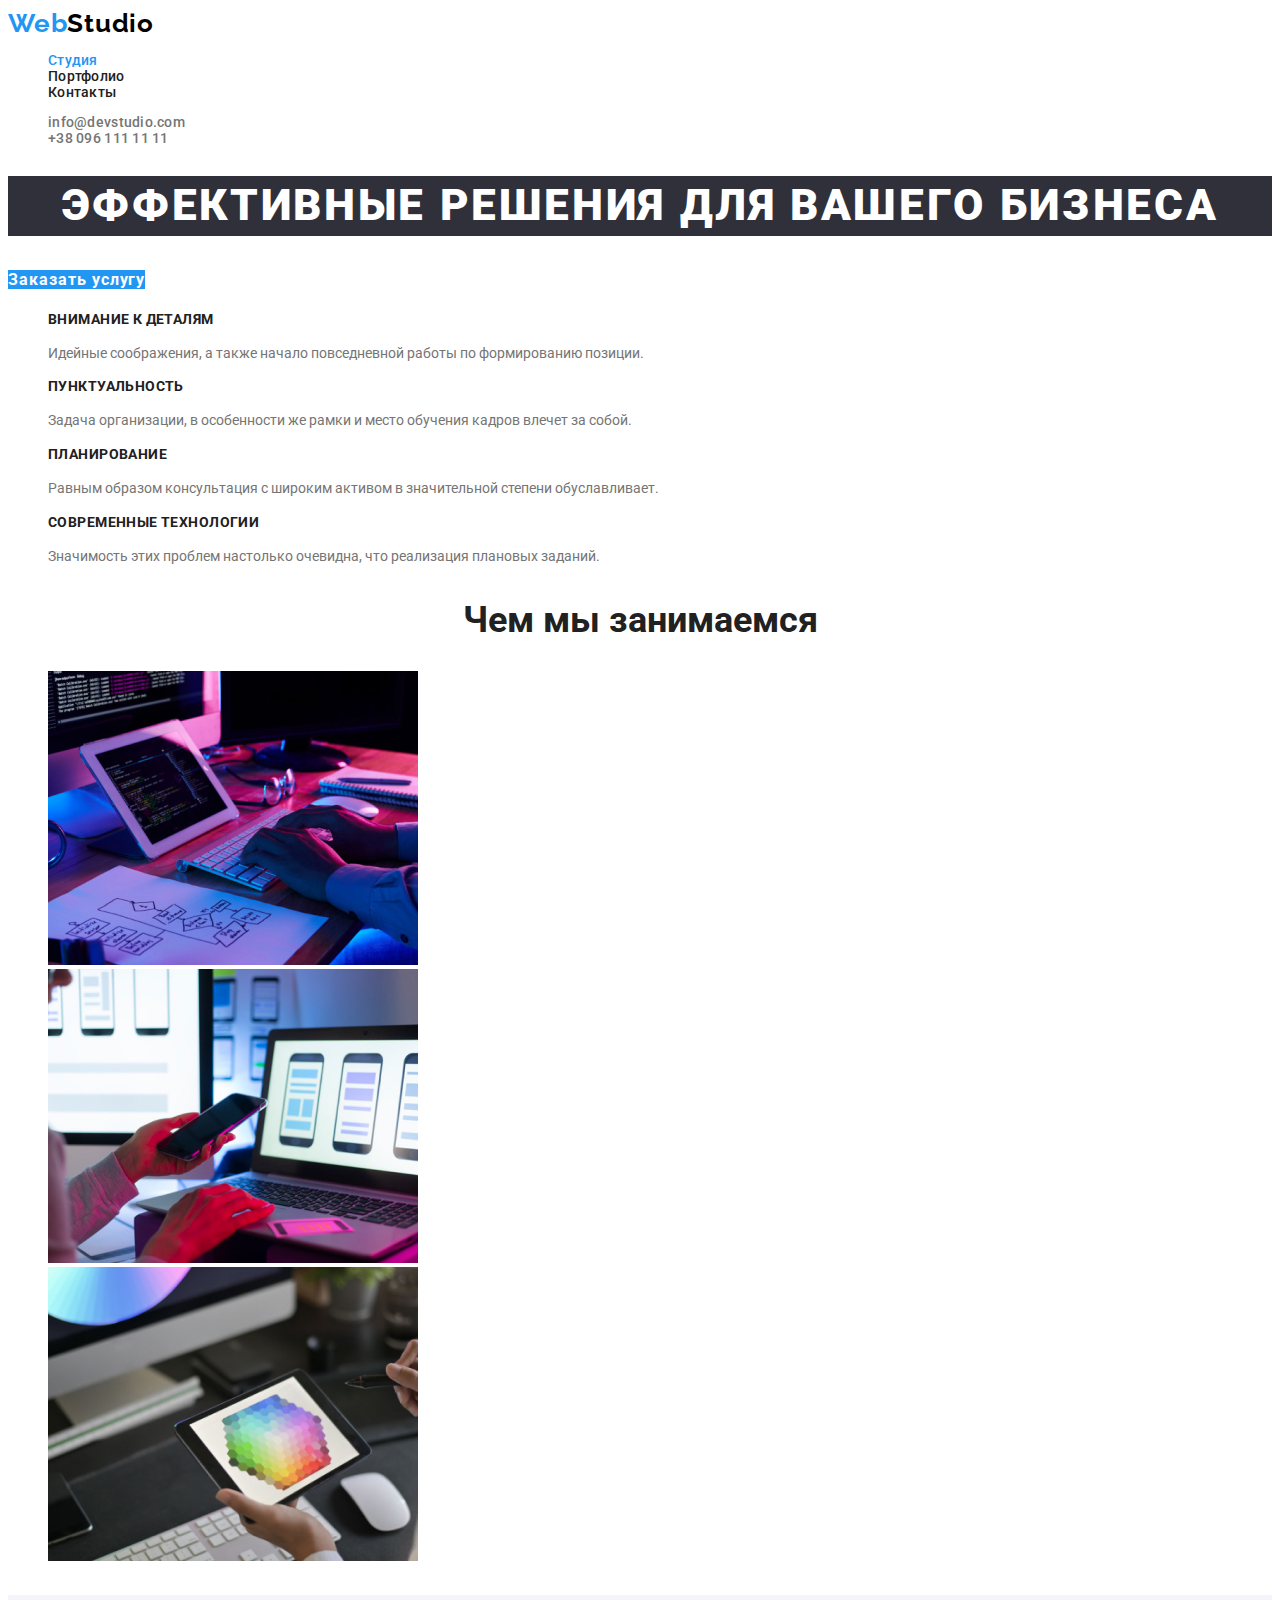
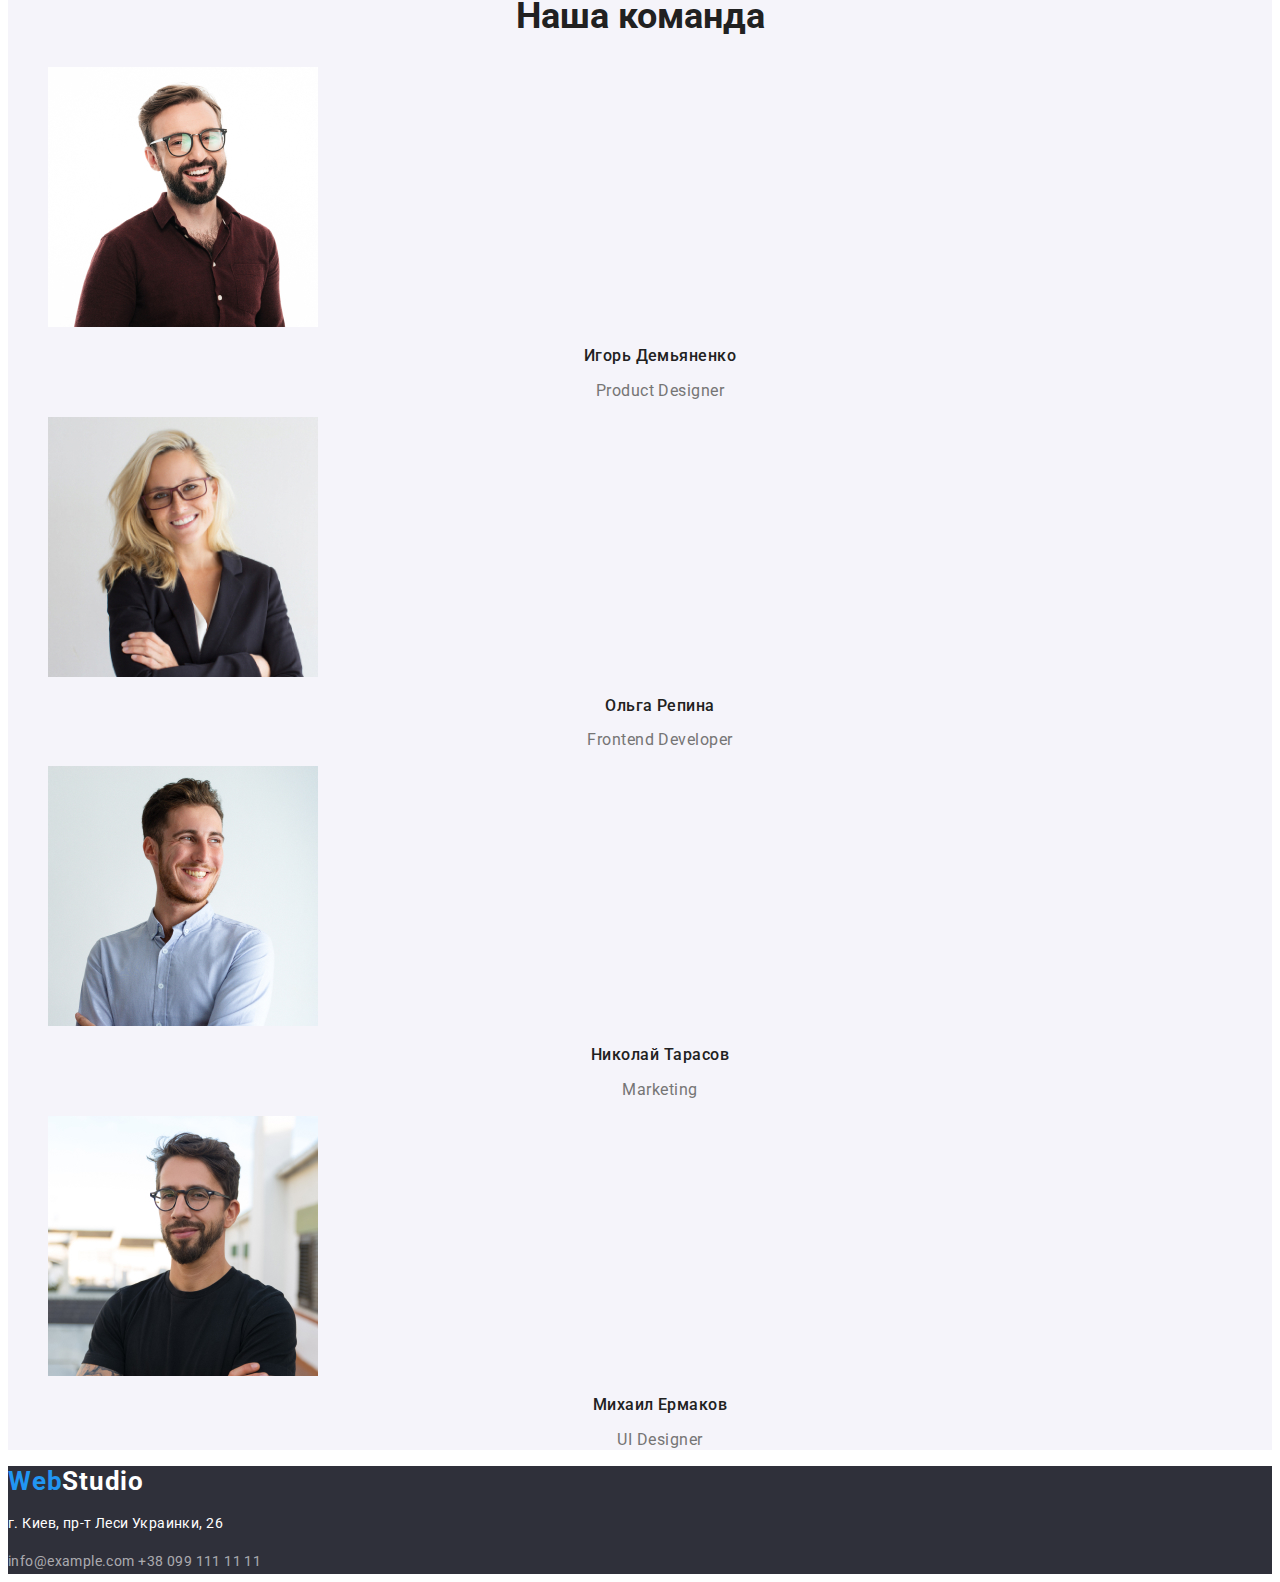
==== commit 8e07ea4f: "правки ДЗ 2" ====
--- a/index.html
+++ b/index.html
@@ -20,7 +20,7 @@
             </ul>
         </nav>
             <ul class="contacts">
-                <li><a class="mail" href="mailto:info@devstudio.com">info@devstudio.com </a></li>
+                <li><a class="telefon" href="mailto:info@devstudio.com">info@devstudio.com </a></li>
                 <li><a class="telefon" href="tel:+380961111111">+38 096 111 11 11</a></li>
             </ul>
     </header>
--- a/css/styles.css
+++ b/css/styles.css
@@ -24,7 +24,7 @@
     list-style: none;
 }
 .logo{
-    font-family: Raleway;
+    font-family: Raleway, sans-serif;
     color: var(--logo-color);
 font-weight: 700;
 font-size: 26px;
@@ -32,7 +32,6 @@
 letter-spacing: 0.03em;
 }
 .logo-white{
-    font-family: Raleway;
     color: var(--additional-color);
 font-weight: 700;
 font-size: 26px;
@@ -56,14 +55,11 @@
 }
 .header a:hover,
 .header a:focus{
-    color: #CD5700;
+    color: var(--accent-color);
 }
 
-.contacts .mail{
-    color: var(--accent-color);
-} 
 .contacts .telefon{
-    color: var(--secondary-color);
+    color: var(--main-color);
 }
 .hero .hero-title{
     font-weight: 900;
@@ -88,14 +84,16 @@
     background-color: var(--bgc-additional) ;
 }
 .section-title{
-font-weight: 700;
+color: var(--secondary-color);
+    font-weight: 700;
 font-size: 36px;
 line-height: 1.17;
 text-align: center;
 }
 /* наши качества*/
 .quality .quality-title{
-font-weight: 700;
+color: var(--secondary-color);
+    font-weight: 700;
 font-size: 14px;
 line-height: 1.14;
 letter-spacing: 0.03em;
@@ -130,9 +128,11 @@
 }
 .footer .address{
 color: var(--additional-color);
+font-style: normal;
 }
 .footer .address-tel{
 color: var(--contacts-color);
+font-style: normal;
 }
 /*стили Портфолио*/
 .portfolio h2{
@@ -151,16 +151,18 @@
 
 }
 .filter-button{
-    font-family: inherit;
 font-weight: 500;
 font-size: 16px;
 line-height: 1.62;
 text-align: center;
 letter-spacing: 0.03em;
 color: var(--secondary-color);
+font-family: Roboto, sans-serif; 
 }
 .filter .filter-button:hover,
 .filter .filter-button:focus{
-    color: #CD5700;
+    color: var(--additional-color);
+    background-color: var(--accent-color);
+
 }
 
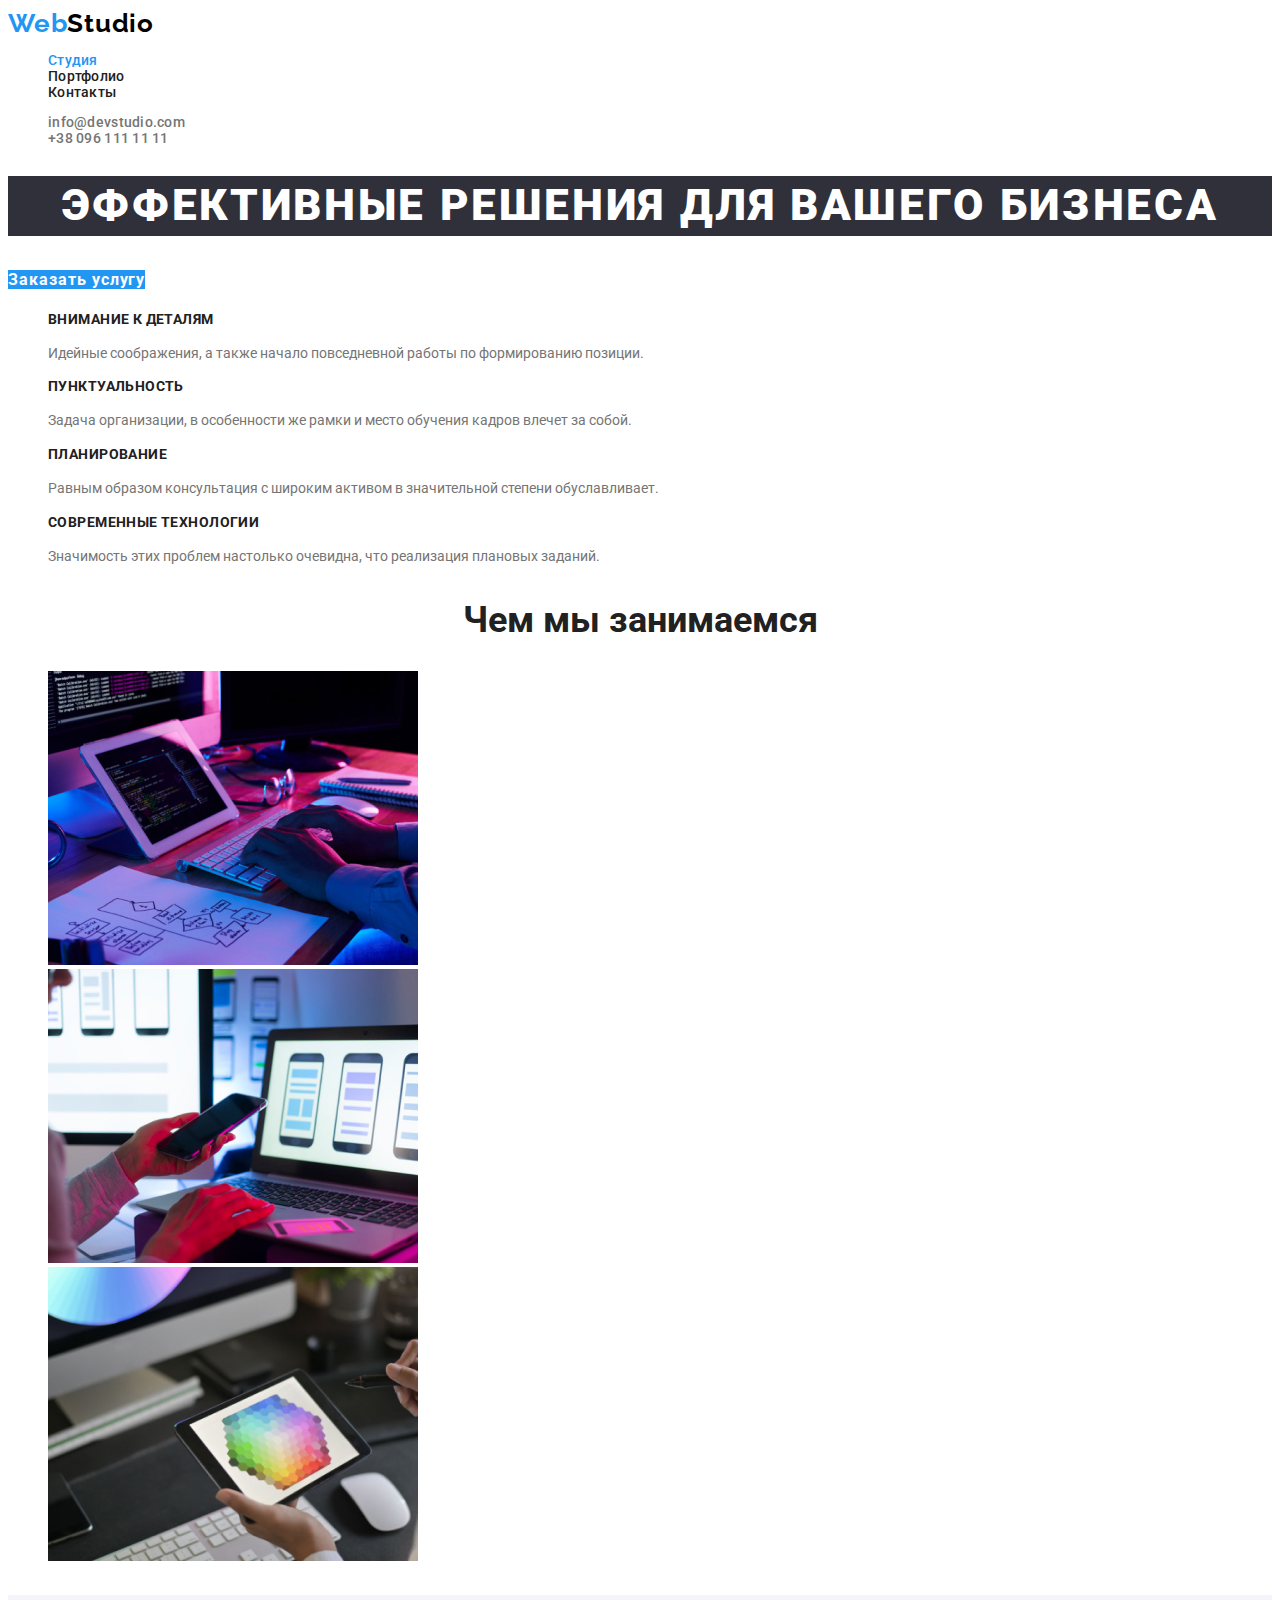
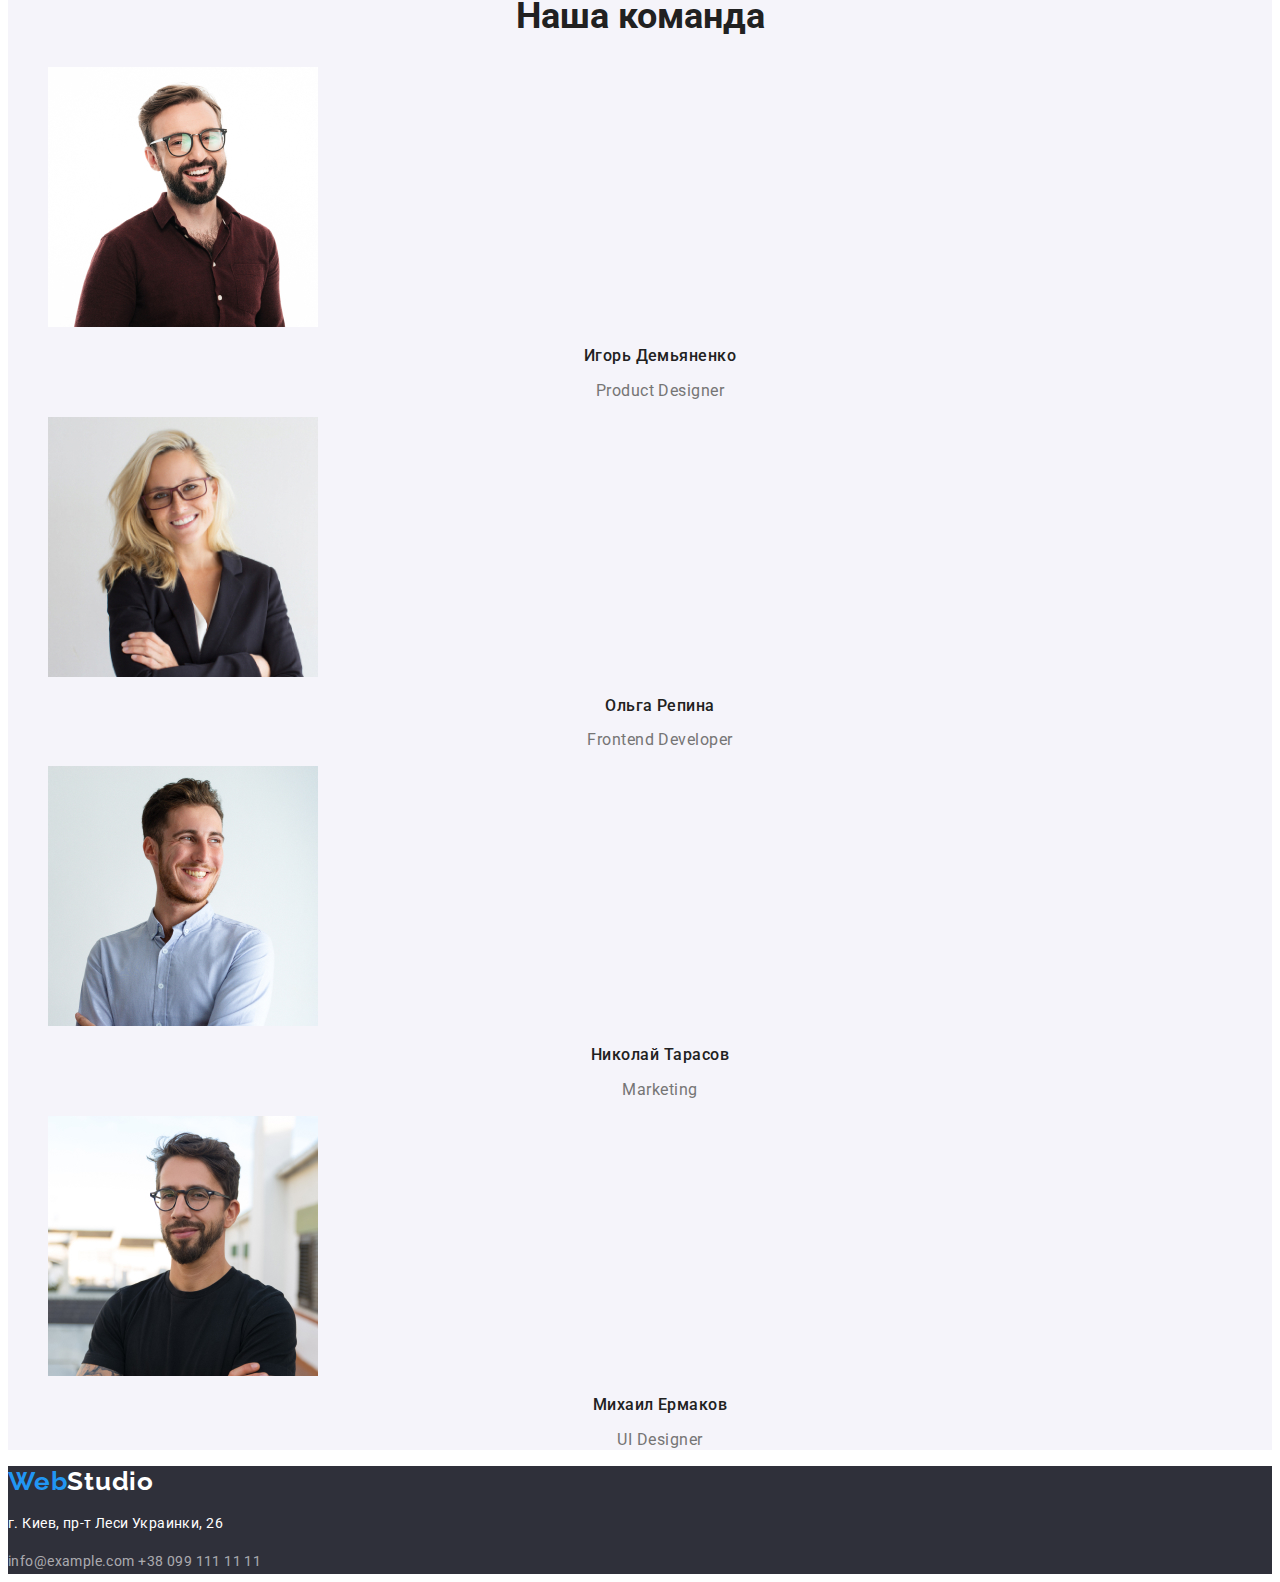
==== commit ccf9286e: "применение шрифта к лого в футере" ====
--- a/index.html
+++ b/index.html
@@ -11,14 +11,14 @@
 </head>
 <body>
     <header class="header">
-        <nav>
             <a class="logo" href="/"><span class="logo-web">Web</span>Studio</a>
-            <ul class="navigacion">
-                <li><a class="studio" href="">Студия</a></li>
-                <li><a class="link" href="./portfolio.html">Портфолио</a></li>
-                <li><a class="link" href="">Контакты</a></li>
-            </ul>
-        </nav>
+            <nav>
+                <ul class="navigacion">
+                    <li><a class="studio" href="">Студия</a></li>
+                    <li><a class="link" href="./portfolio.html">Портфолио</a></li>
+                    <li><a class="link" href="">Контакты</a></li>
+                </ul>
+            </nav>
             <ul class="contacts">
                 <li><a class="telefon" href="mailto:info@devstudio.com">info@devstudio.com </a></li>
                 <li><a class="telefon" href="tel:+380961111111">+38 096 111 11 11</a></li>
--- a/css/styles.css
+++ b/css/styles.css
@@ -34,6 +34,7 @@
 .logo-white{
     color: var(--additional-color);
 font-weight: 700;
+font-family: Raleway, sans-serif;
 font-size: 26px;
 line-height: 1.19;
 letter-spacing: 0.03em;
@@ -53,11 +54,14 @@
 .navigacion .link{
     color: var(--secondary-color);
 }
-.header a:hover,
-.header a:focus{
+.header .navigacion :hover,
+.header .navigacion :focus{
     color: var(--accent-color);
 }
-
+.header .contacts :hover,
+.header .contacts :focus{
+    color: var(--accent-color);
+}  
 .contacts .telefon{
     color: var(--main-color);
 }
